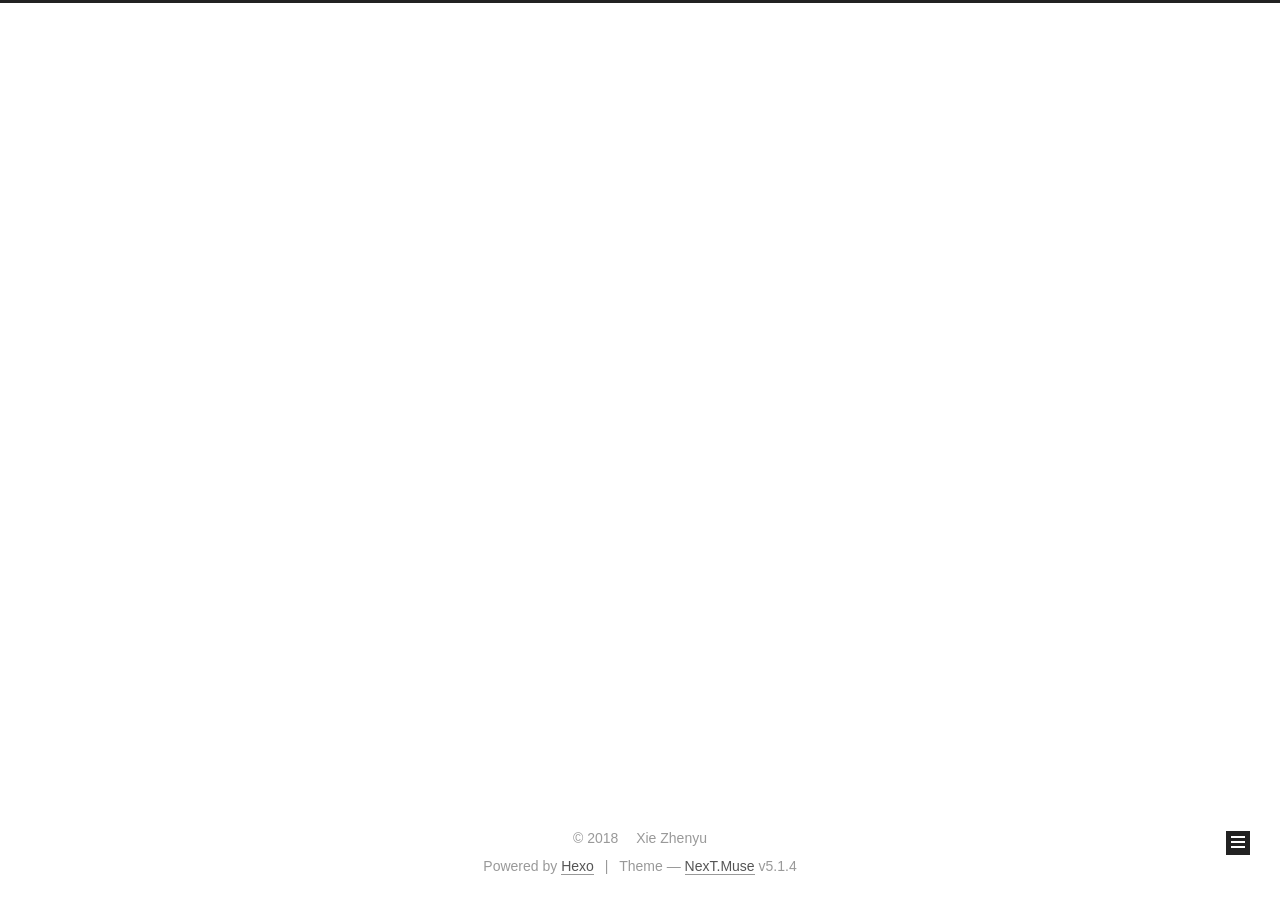
==== archives/index.html @ 85cd391a "Site updated: 2018-09-20 22:15:29" ====
<!DOCTYPE html>



  


<html class="theme-next muse use-motion" lang="">
<head>
  <meta charset="UTF-8"/>
<meta http-equiv="X-UA-Compatible" content="IE=edge" />
<meta name="viewport" content="width=device-width, initial-scale=1, maximum-scale=1"/>
<meta name="theme-color" content="#222">









<meta http-equiv="Cache-Control" content="no-transform" />
<meta http-equiv="Cache-Control" content="no-siteapp" />
















  
  
  <link href="/lib/fancybox/source/jquery.fancybox.css?v=2.1.5" rel="stylesheet" type="text/css" />







<link href="/lib/font-awesome/css/font-awesome.min.css?v=4.6.2" rel="stylesheet" type="text/css" />

<link href="/css/main.css?v=5.1.4" rel="stylesheet" type="text/css" />


  <link rel="apple-touch-icon" sizes="180x180" href="/images/apple-touch-icon-next.png?v=5.1.4">


  <link rel="icon" type="image/png" sizes="32x32" href="/images/favicon-32x32-next.png?v=5.1.4">


  <link rel="icon" type="image/png" sizes="16x16" href="/images/favicon-16x16-next.png?v=5.1.4">


  <link rel="mask-icon" href="/images/logo.svg?v=5.1.4" color="#222">





  <meta name="keywords" content="Hexo, NexT" />










<meta property="og:type" content="website">
<meta property="og:title" content="XieZhy&#39;s Blog">
<meta property="og:url" content="http://yoursite.com/archives/index.html">
<meta property="og:site_name" content="XieZhy&#39;s Blog">
<meta property="og:locale" content="default">
<meta name="twitter:card" content="summary">
<meta name="twitter:title" content="XieZhy&#39;s Blog">



<script type="text/javascript" id="hexo.configurations">
  var NexT = window.NexT || {};
  var CONFIG = {
    root: '/',
    scheme: 'Muse',
    version: '5.1.4',
    sidebar: {"position":"left","display":"post","offset":12,"b2t":false,"scrollpercent":false,"onmobile":false},
    fancybox: true,
    tabs: true,
    motion: {"enable":true,"async":false,"transition":{"post_block":"fadeIn","post_header":"slideDownIn","post_body":"slideDownIn","coll_header":"slideLeftIn","sidebar":"slideUpIn"}},
    duoshuo: {
      userId: '0',
      author: 'Author'
    },
    algolia: {
      applicationID: '',
      apiKey: '',
      indexName: '',
      hits: {"per_page":10},
      labels: {"input_placeholder":"Search for Posts","hits_empty":"We didn't find any results for the search: ${query}","hits_stats":"${hits} results found in ${time} ms"}
    }
  };
</script>



  <link rel="canonical" href="http://yoursite.com/archives/"/>





  <title>Archive | XieZhy's Blog</title>
  








</head>

<body itemscope itemtype="http://schema.org/WebPage" lang="default">

  
  
    
  

  <div class="container sidebar-position-left page-archive">
    <div class="headband"></div>

    <header id="header" class="header" itemscope itemtype="http://schema.org/WPHeader">
      <div class="header-inner"><div class="site-brand-wrapper">
  <div class="site-meta ">
    

    <div class="custom-logo-site-title">
      <a href="/"  class="brand" rel="start">
        <span class="logo-line-before"><i></i></span>
        <span class="site-title">XieZhy's Blog</span>
        <span class="logo-line-after"><i></i></span>
      </a>
    </div>
      
        <p class="site-subtitle"></p>
      
  </div>

  <div class="site-nav-toggle">
    <button>
      <span class="btn-bar"></span>
      <span class="btn-bar"></span>
      <span class="btn-bar"></span>
    </button>
  </div>
</div>

<nav class="site-nav">
  

  
    <ul id="menu" class="menu">
      
        
        <li class="menu-item menu-item-home">
          <a href="/" rel="section">
            
              <i class="menu-item-icon fa fa-fw fa-home"></i> <br />
            
            Home
          </a>
        </li>
      
        
        <li class="menu-item menu-item-archives">
          <a href="/archives/" rel="section">
            
              <i class="menu-item-icon fa fa-fw fa-archive"></i> <br />
            
            Archives
          </a>
        </li>
      

      
    </ul>
  

  
</nav>



 </div>
    </header>

    <main id="main" class="main">
      <div class="main-inner">
        <div class="content-wrap">
          <div id="content" class="content">
            

  
  
  
  <div class="post-block archive">
    <div id="posts" class="posts-collapse">
      <span class="archive-move-on"></span>

      <span class="archive-page-counter">
        
        
        
          
        
        Um..! 1 post. Keep on posting.
      </span>

      

        
        
        

        
          
          <div class="collection-title">
            <h1 class="archive-year" id="archive-year-2018">2018</h1>
          </div>
        
        

        

  <article class="post post-type-normal" itemscope itemtype="http://schema.org/Article">
    <header class="post-header">

      <h2 class="post-title">
        
            <a class="post-title-link" href="/2018/09/20/hello-world/" itemprop="url">
              
                <span itemprop="name">Hello World</span>
              
            </a>
        
      </h2>

      <div class="post-meta">
        <time class="post-time" itemprop="dateCreated"
              datetime="2018-09-20T22:03:14+08:00"
              content="2018-09-20" >
          09-20
        </time>
      </div>

    </header>
  </article>



      

    </div>
  </div>
  
  
  

  



          </div>
          


          

        </div>
        
          
  
  <div class="sidebar-toggle">
    <div class="sidebar-toggle-line-wrap">
      <span class="sidebar-toggle-line sidebar-toggle-line-first"></span>
      <span class="sidebar-toggle-line sidebar-toggle-line-middle"></span>
      <span class="sidebar-toggle-line sidebar-toggle-line-last"></span>
    </div>
  </div>

  <aside id="sidebar" class="sidebar">
    
    <div class="sidebar-inner">

      

      

      <section class="site-overview-wrap sidebar-panel sidebar-panel-active">
        <div class="site-overview">
          <div class="site-author motion-element" itemprop="author" itemscope itemtype="http://schema.org/Person">
            
              <p class="site-author-name" itemprop="name">Xie Zhenyu</p>
              <p class="site-description motion-element" itemprop="description"></p>
          </div>

          <nav class="site-state motion-element">

            
              <div class="site-state-item site-state-posts">
              
                <a href="/archives/">
              
                  <span class="site-state-item-count">1</span>
                  <span class="site-state-item-name">posts</span>
                </a>
              </div>
            

            

            

          </nav>

          

          

          
          

          
          

          

        </div>
      </section>

      

      

    </div>
  </aside>


        
      </div>
    </main>

    <footer id="footer" class="footer">
      <div class="footer-inner">
        <div class="copyright">&copy; <span itemprop="copyrightYear">2018</span>
  <span class="with-love">
    <i class="fa fa-user"></i>
  </span>
  <span class="author" itemprop="copyrightHolder">Xie Zhenyu</span>

  
</div>


  <div class="powered-by">Powered by <a class="theme-link" target="_blank" href="https://hexo.io">Hexo</a></div>



  <span class="post-meta-divider">|</span>



  <div class="theme-info">Theme &mdash; <a class="theme-link" target="_blank" href="https://github.com/iissnan/hexo-theme-next">NexT.Muse</a> v5.1.4</div>




        







        
      </div>
    </footer>

    
      <div class="back-to-top">
        <i class="fa fa-arrow-up"></i>
        
      </div>
    

    

  </div>

  

<script type="text/javascript">
  if (Object.prototype.toString.call(window.Promise) !== '[object Function]') {
    window.Promise = null;
  }
</script>









  












  
  
    <script type="text/javascript" src="/lib/jquery/index.js?v=2.1.3"></script>
  

  
  
    <script type="text/javascript" src="/lib/fastclick/lib/fastclick.min.js?v=1.0.6"></script>
  

  
  
    <script type="text/javascript" src="/lib/jquery_lazyload/jquery.lazyload.js?v=1.9.7"></script>
  

  
  
    <script type="text/javascript" src="/lib/velocity/velocity.min.js?v=1.2.1"></script>
  

  
  
    <script type="text/javascript" src="/lib/velocity/velocity.ui.min.js?v=1.2.1"></script>
  

  
  
    <script type="text/javascript" src="/lib/fancybox/source/jquery.fancybox.pack.js?v=2.1.5"></script>
  


  


  <script type="text/javascript" src="/js/src/utils.js?v=5.1.4"></script>

  <script type="text/javascript" src="/js/src/motion.js?v=5.1.4"></script>



  
  

  

  


  <script type="text/javascript" src="/js/src/bootstrap.js?v=5.1.4"></script>



  


  




	





  





  












  





  

  

  

  
  

  

  

  

</body>
</html>
---- css/main.css ----
/* normalize.css v3.0.2 | MIT License | git.io/normalize */
html {
  font-family: sans-serif; /* 1 */
  -ms-text-size-adjust: 100%; /* 2 */
  -webkit-text-size-adjust: 100%; /* 2 */
}
body {
  margin: 0;
}
article,
aside,
details,
figcaption,
figure,
footer,
header,
hgroup,
main,
menu,
nav,
section,
summary {
  display: block;
}
audio,
canvas,
progress,
video {
  display: inline-block; /* 1 */
  vertical-align: baseline; /* 2 */
}
audio:not([controls]) {
  display: none;
  height: 0;
}
[hidden],
template {
  display: none;
}
a {
  background-color: transparent;
}
a:active,
a:hover {
  outline: 0;
}
abbr[title] {
  border-bottom: 1px dotted;
}
b,
strong {
  font-weight: bold;
}
dfn {
  font-style: italic;
}
h1 {
  font-size: 2em;
  margin: 0.67em 0;
}
mark {
  background: #ff0;
  color: #000;
}
small {
  font-size: 80%;
}
sub,
sup {
  font-size: 75%;
  line-height: 0;
  position: relative;
  vertical-align: baseline;
}
sup {
  top: -0.5em;
}
sub {
  bottom: -0.25em;
}
img {
  border: 0;
}
svg:not(:root) {
  overflow: hidden;
}
figure {
  margin: 1em 40px;
}
hr {
  -moz-box-sizing: content-box;
  box-sizing: content-box;
  height: 0;
}
pre {
  overflow: auto;
}
code,
kbd,
pre,
samp {
  font-family: monospace, monospace;
  font-size: 1em;
}
button,
input,
optgroup,
select,
textarea {
  color: inherit; /* 1 */
  font: inherit; /* 2 */
  margin: 0; /* 3 */
}
button {
  overflow: visible;
}
button,
select {
  text-transform: none;
}
button,
html input[type="button"],
input[type="reset"],
input[type="submit"] {
  -webkit-appearance: button; /* 2 */
  cursor: pointer; /* 3 */
}
button[disabled],
html input[disabled] {
  cursor: default;
}
button::-moz-focus-inner,
input::-moz-focus-inner {
  border: 0;
  padding: 0;
}
input {
  line-height: normal;
}
input[type="checkbox"],
input[type="radio"] {
  box-sizing: border-box; /* 1 */
  padding: 0; /* 2 */
}
input[type="number"]::-webkit-inner-spin-button,
input[type="number"]::-webkit-outer-spin-button {
  height: auto;
}
input[type="search"] {
  -webkit-appearance: textfield; /* 1 */
  -moz-box-sizing: content-box;
  -webkit-box-sizing: content-box; /* 2 */
  box-sizing: content-box;
}
input[type="search"]::-webkit-search-cancel-button,
input[type="search"]::-webkit-search-decoration {
  -webkit-appearance: none;
}
fieldset {
  border: 1px solid #c0c0c0;
  margin: 0 2px;
  padding: 0.35em 0.625em 0.75em;
}
legend {
  border: 0; /* 1 */
  padding: 0; /* 2 */
}
textarea {
  overflow: auto;
}
optgroup {
  font-weight: bold;
}
table {
  border-collapse: collapse;
  border-spacing: 0;
}
td,
th {
  padding: 0;
}
::selection {
  background: #262a30;
  color: #fff;
}
body {
  position: relative;
  font-family: 'Lato', "PingFang SC", "Microsoft YaHei", sans-serif;
  font-size: 14px;
  line-height: 2;
  color: #555;
  background: #fff;
}
@media (max-width: 767px) {
  body {
    padding-right: 0 !important;
  }
}
@media (min-width: 768px) and (max-width: 991px) {
  body {
    padding-right: 0 !important;
  }
}
@media (min-width: 1600px) {
  body {
    font-size: 16px;
  }
}
h1,
h2,
h3,
h4,
h5,
h6 {
  margin: 0;
  padding: 0;
  font-weight: bold;
  line-height: 1.5;
  font-family: 'Lato', "PingFang SC", "Microsoft YaHei", sans-serif;
}
h2,
h3,
h4,
h5,
h6 {
  margin: 20px 0 15px;
}
h1 {
  font-size: 22px;
}
@media (max-width: 767px) {
  h1 {
    font-size: 18px;
  }
}
h2 {
  font-size: 20px;
}
@media (max-width: 767px) {
  h2 {
    font-size: 16px;
  }
}
h3 {
  font-size: 18px;
}
@media (max-width: 767px) {
  h3 {
    font-size: 14px;
  }
}
h4 {
  font-size: 16px;
}
@media (max-width: 767px) {
  h4 {
    font-size: 12px;
  }
}
h5 {
  font-size: 14px;
}
@media (max-width: 767px) {
  h5 {
    font-size: 10px;
  }
}
h6 {
  font-size: 12px;
}
@media (max-width: 767px) {
  h6 {
    font-size: 8px;
  }
}
p {
  margin: 0 0 20px 0;
}
a {
  color: #555;
  text-decoration: none;
  outline: none;
  border-bottom: 1px solid #999;
  word-wrap: break-word;
}
a:hover {
  color: #222;
  border-bottom-color: #222;
}
blockquote {
  margin: 0;
  padding: 0;
}
img {
  display: block;
  margin: auto;
  max-width: 100%;
  height: auto;
}
hr {
  margin: 40px 0;
  height: 3px;
  border: none;
  background-color: #ddd;
  background-image: repeating-linear-gradient(-45deg, #fff, #fff 4px, transparent 4px, transparent 8px);
}
blockquote {
  padding: 0 15px;
  color: #666;
  border-left: 4px solid #ddd;
}
blockquote cite::before {
  content: "-";
  padding: 0 5px;
}
dt {
  font-weight: 700;
}
dd {
  margin: 0;
  padding: 0;
}
kbd {
  border: 1px solid #ccc;
  border-radius: 0.2em;
  box-shadow: 0.1em 0.1em 0.2em rgba(0,0,0,0.1);
  background-color: #f9f9f9;
  font-family: inherit;
  background-image: -webkit-linear-gradient(top, #eee, #fff, #eee);
  padding: 0.1em 0.3em;
  white-space: nowrap;
}
.text-left {
  text-align: left;
}
.text-center {
  text-align: center;
}
.text-right {
  text-align: right;
}
.text-justify {
  text-align: justify;
}
.text-nowrap {
  white-space: nowrap;
}
.text-lowercase {
  text-transform: lowercase;
}
.text-uppercase {
  text-transform: uppercase;
}
.text-capitalize {
  text-transform: capitalize;
}
.center-block {
  display: block;
  margin-left: auto;
  margin-right: auto;
}
.clearfix:before,
.clearfix:after {
  content: " ";
  display: table;
}
.clearfix:after {
  clear: both;
}
.pullquote {
  width: 45%;
}
.pullquote.left {
  float: left;
  margin-left: 5px;
  margin-right: 10px;
}
.pullquote.right {
  float: right;
  margin-left: 10px;
  margin-right: 5px;
}
.affix.affix.affix {
  position: fixed;
}
.translation {
  margin-top: -20px;
  font-size: 14px;
  color: #999;
}
.scrollbar-measure {
  width: 100px;
  height: 100px;
  overflow: scroll;
  position: absolute;
  top: -9999px;
}
.use-motion .motion-element {
  opacity: 0;
}
table {
  margin: 20px 0;
  width: 100%;
  border-collapse: collapse;
  border-spacing: 0;
  border: 1px solid #ddd;
  font-size: 14px;
  table-layout: fixed;
  word-wrap: break-all;
}
table>tbody>tr:nth-of-type(odd) {
  background-color: #f9f9f9;
}
table>tbody>tr:hover {
  background-color: #f5f5f5;
}
caption,
th,
td {
  padding: 8px;
  text-align: left;
  vertical-align: middle;
  font-weight: normal;
}
th,
td {
  border-bottom: 3px solid #ddd;
  border-right: 1px solid #eee;
}
th {
  padding-bottom: 10px;
  font-weight: 700;
}
td {
  border-bottom-width: 1px;
}
html,
body {
  height: 100%;
}
.container {
  position: relative;
  min-height: 100%;
}
.header-inner {
  margin: 0 auto;
  padding: 100px 0 70px;
  width: 700px;
}
@media (min-width: 1600px) {
  .container .header-inner {
    width: 900px;
  }
}
.main {
  padding-bottom: 150px;
}
.main-inner {
  margin: 0 auto;
  width: 700px;
}
@media (min-width: 1600px) {
  .container .main-inner {
    width: 900px;
  }
}
.footer {
  position: absolute;
  left: 0;
  bottom: 0;
  width: 100%;
  min-height: 50px;
}
.footer-inner {
  box-sizing: border-box;
  margin: 20px auto;
  width: 700px;
}
@media (min-width: 1600px) {
  .container .footer-inner {
    width: 900px;
  }
}
pre,
.highlight {
  overflow: auto;
  margin: 20px 0;
  padding: 0;
  font-size: 13px;
  color: #4d4d4c;
  background: #f7f7f7;
  line-height: 1.6;
}
pre,
code {
  font-family: consolas, Menlo, "PingFang SC", "Microsoft YaHei", monospace;
}
code {
  padding: 2px 4px;
  word-wrap: break-word;
  color: #555;
  background: #eee;
  border-radius: 3px;
  font-size: 13px;
}
pre {
  padding: 10px;
}
pre code {
  padding: 0;
  color: #4d4d4c;
  background: none;
  text-shadow: none;
}
.highlight {
  border-radius: 1px;
}
.highlight pre {
  border: none;
  margin: 0;
  padding: 10px 0;
}
.highlight table {
  margin: 0;
  width: auto;
  border: none;
}
.highlight td {
  border: none;
  padding: 0;
}
.highlight figcaption {
  font-size: 1em;
  color: #4d4d4c;
  line-height: 1em;
  margin-bottom: 1em;
}
.highlight figcaption:before,
.highlight figcaption:after {
  content: " ";
  display: table;
}
.highlight figcaption:after {
  clear: both;
}
.highlight figcaption a {
  float: right;
  color: #4d4d4c;
}
.highlight figcaption a:hover {
  border-bottom-color: #4d4d4c;
}
.highlight .gutter pre {
  padding-left: 10px;
  padding-right: 10px;
  color: #869194;
  text-align: right;
  background-color: #eff2f3;
}
.highlight .code pre {
  width: 100%;
  padding-left: 10px;
  padding-right: 10px;
  background-color: #f7f7f7;
}
.highlight .line {
  height: 20px;
}
.gutter {
  -webkit-user-select: none;
  -moz-user-select: none;
  -ms-user-select: none;
  user-select: none;
}
.gist table {
  width: auto;
}
.gist table td {
  border: none;
}
pre .deletion {
  background: #fdd;
}
pre .addition {
  background: #dfd;
}
pre .meta {
  color: #8959a8;
}
pre .comment {
  color: #8e908c;
}
pre .variable,
pre .attribute,
pre .tag,
pre .regexp,
pre .ruby .constant,
pre .xml .tag .title,
pre .xml .pi,
pre .xml .doctype,
pre .html .doctype,
pre .css .id,
pre .css .class,
pre .css .pseudo {
  color: #c82829;
}
pre .number,
pre .preprocessor,
pre .built_in,
pre .literal,
pre .params,
pre .constant,
pre .command {
  color: #f5871f;
}
pre .ruby .class .title,
pre .css .rules .attribute,
pre .string,
pre .value,
pre .inheritance,
pre .header,
pre .ruby .symbol,
pre .xml .cdata,
pre .special,
pre .number,
pre .formula {
  color: #718c00;
}
pre .title,
pre .css .hexcolor {
  color: #3e999f;
}
pre .function,
pre .python .decorator,
pre .python .title,
pre .ruby .function .title,
pre .ruby .title .keyword,
pre .perl .sub,
pre .javascript .title,
pre .coffeescript .title {
  color: #4271ae;
}
pre .keyword,
pre .javascript .function {
  color: #8959a8;
}
.full-image.full-image.full-image.full-image {
  border: none;
  max-width: 100%;
  width: auto;
  margin: 20px auto 25px;
}
@media (min-width: 992px) {
  .full-image.full-image.full-image.full-image {
    max-width: none;
    width: 110%;
    margin: 25px -5%;
  }
}
.blockquote-center,
.page-home .post-type-quote blockquote,
.page-post-detail .post-type-quote blockquote {
  position: relative;
  margin: 40px 0;
  padding: 0;
  border-left: none;
  text-align: center;
}
.blockquote-center::before,
.page-home .post-type-quote blockquote::before,
.page-post-detail .post-type-quote blockquote::before,
.blockquote-center::after,
.page-home .post-type-quote blockquote::after,
.page-post-detail .post-type-quote blockquote::after {
  position: absolute;
  content: ' ';
  display: block;
  width: 100%;
  height: 24px;
  opacity: 0.2;
  background-repeat: no-repeat;
  background-position: 0 -6px;
  background-size: 22px 22px;
}
.blockquote-center::before,
.page-home .post-type-quote blockquote::before,
.page-post-detail .post-type-quote blockquote::before {
  top: -20px;
  background-image: url("../images/quote-l.svg");
  border-top: 1px solid #ccc;
}
.blockquote-center::after,
.page-home .post-type-quote blockquote::after,
.page-post-detail .post-type-quote blockquote::after {
  bottom: -20px;
  background-image: url("../images/quote-r.svg");
  border-bottom: 1px solid #ccc;
  background-position: 100% 8px;
}
.blockquote-center p,
.page-home .post-type-quote blockquote p,
.page-post-detail .post-type-quote blockquote p,
.blockquote-center div,
.page-home .post-type-quote blockquote div,
.page-post-detail .post-type-quote blockquote div {
  text-align: center;
}
.post .post-body .group-picture img {
  box-sizing: border-box;
  padding: 0 3px;
  border: none;
}
.post .group-picture-row {
  overflow: hidden;
  margin-top: 6px;
}
.post .group-picture-row:first-child {
  margin-top: 0;
}
.post .group-picture-column {
  float: left;
}
.page-post-detail .post-body .group-picture-column {
  float: none;
  margin-top: 10px;
  width: auto !important;
}
.page-post-detail .post-body .group-picture-column img {
  margin: 0 auto;
}
.page-archive .group-picture-container {
  overflow: hidden;
}
.page-archive .group-picture-row {
  float: left;
}
.page-archive .group-picture-row:first-child {
  margin-top: 6px;
}
.page-archive .group-picture-column {
  max-width: 150px;
  max-height: 150px;
}
.post-body .note {
  position: relative;
  padding: 15px;
  margin-bottom: 20px;
  border: 1px solid #eee;
  border-left-width: 5px;
  border-radius: 3px;
}
.post-body .note h2,
.post-body .note h3,
.post-body .note h4,
.post-body .note h5,
.post-body .note h6 {
  margin-top: 0;
  margin-bottom: 0;
  border-bottom: initial;
  padding-top: 0 !important;
}
.post-body .note p:first-child,
.post-body .note ul:first-child,
.post-body .note ol:first-child,
.post-body .note table:first-child,
.post-body .note pre:first-child,
.post-body .note blockquote:first-child {
  margin-top: 0;
}
.post-body .note p:last-child,
.post-body .note ul:last-child,
.post-body .note ol:last-child,
.post-body .note table:last-child,
.post-body .note pre:last-child,
.post-body .note blockquote:last-child {
  margin-bottom: 0;
}
.post-body .note.default {
  border-left-color: #777;
}
.post-body .note.default h2,
.post-body .note.default h3,
.post-body .note.default h4,
.post-body .note.default h5,
.post-body .note.default h6 {
  color: #777;
}
.post-body .note.primary {
  border-left-color: #6f42c1;
}
.post-body .note.primary h2,
.post-body .note.primary h3,
.post-body .note.primary h4,
.post-body .note.primary h5,
.post-body .note.primary h6 {
  color: #6f42c1;
}
.post-body .note.info {
  border-left-color: #428bca;
}
.post-body .note.info h2,
.post-body .note.info h3,
.post-body .note.info h4,
.post-body .note.info h5,
.post-body .note.info h6 {
  color: #428bca;
}
.post-body .note.success {
  border-left-color: #5cb85c;
}
.post-body .note.success h2,
.post-body .note.success h3,
.post-body .note.success h4,
.post-body .note.success h5,
.post-body .note.success h6 {
  color: #5cb85c;
}
.post-body .note.warning {
  border-left-color: #f0ad4e;
}
.post-body .note.warning h2,
.post-body .note.warning h3,
.post-body .note.warning h4,
.post-body .note.warning h5,
.post-body .note.warning h6 {
  color: #f0ad4e;
}
.post-body .note.danger {
  border-left-color: #d9534f;
}
.post-body .note.danger h2,
.post-body .note.danger h3,
.post-body .note.danger h4,
.post-body .note.danger h5,
.post-body .note.danger h6 {
  color: #d9534f;
}
.post-body .label {
  display: inline;
  padding: 0 2px;
  white-space: nowrap;
}
.post-body .label.default {
  background-color: #f0f0f0;
}
.post-body .label.primary {
  background-color: #efe6f7;
}
.post-body .label.info {
  background-color: #e5f2f8;
}
.post-body .label.success {
  background-color: #e7f4e9;
}
.post-body .label.warning {
  background-color: #fcf6e1;
}
.post-body .label.danger {
  background-color: #fae8eb;
}
.post-body .tabs {
  position: relative;
  display: block;
  margin-bottom: 20px;
  padding-top: 10px;
}
.post-body .tabs ul.nav-tabs {
  margin: 0;
  padding: 0;
  display: flex;
  margin-bottom: -1px;
}
@media (max-width: 413px) {
  .post-body .tabs ul.nav-tabs {
    display: block;
    margin-bottom: 5px;
  }
}
.post-body .tabs ul.nav-tabs li.tab {
  list-style-type: none !important;
  margin: 0 0.25em 0 0;
  border-top: 3px solid transparent;
  border-left: 1px solid transparent;
  border-right: 1px solid transparent;
}
@media (max-width: 413px) {
  .post-body .tabs ul.nav-tabs li.tab {
    margin: initial;
    border-top: 1px solid transparent;
    border-left: 3px solid transparent;
    border-right: 1px solid transparent;
    border-bottom: 1px solid transparent;
  }
}
.post-body .tabs ul.nav-tabs li.tab a {
  outline: 0;
  border-bottom: initial;
  display: block;
  line-height: 1.8em;
  padding: 0.25em 0.75em;
  transition-duration: 0.2s;
  transition-timing-function: ease-out;
  transition-delay: 0s;
}
.post-body .tabs ul.nav-tabs li.tab a i {
  width: 1.285714285714286em;
}
.post-body .tabs ul.nav-tabs li.tab.active {
  border-top: 3px solid #fc6423;
  border-left: 1px solid #ddd;
  border-right: 1px solid #ddd;
  background-color: #fff;
}
@media (max-width: 413px) {
  .post-body .tabs ul.nav-tabs li.tab.active {
    border-top: 1px solid #ddd;
    border-left: 3px solid #fc6423;
    border-right: 1px solid #ddd;
    border-bottom: 1px solid #ddd;
  }
}
.post-body .tabs ul.nav-tabs li.tab.active a {
  cursor: default;
  color: #555;
}
.post-body .tabs .tab-content {
  background-color: #fff;
}
.post-body .tabs .tab-content .tab-pane {
  border: 1px solid #ddd;
  padding: 20px 20px 0 20px;
}
.post-body .tabs .tab-content .tab-pane:not(.active) {
  display: none !important;
}
.post-body .tabs .tab-content .tab-pane.active {
  display: block !important;
}
.btn {
  display: inline-block;
  padding: 0 20px;
  font-size: 14px;
  color: #fff;
  background: #222;
  border: 2px solid #222;
  text-decoration: none;
  border-radius: 0;
  transition-property: background-color;
  transition-duration: 0.2s;
  transition-timing-function: ease-in-out;
  transition-delay: 0s;
  line-height: 2;
}
.btn:hover {
  border-color: #222;
  color: #222;
  background: #fff;
}
.btn +.btn {
  margin: 0 0 8px 8px;
}
.btn .fa-fw {
  width: 1.285714285714286em;
  text-align: left;
}
.btn-bar {
  display: block;
  width: 22px;
  height: 2px;
  background: #555;
  border-radius: 1px;
}
.btn-bar+.btn-bar {
  margin-top: 4px;
}
.pagination {
  margin: 120px 0 40px;
  text-align: center;
  border-top: 1px solid #eee;
}
.page-number-basic,
.pagination .prev,
.pagination .next,
.pagination .page-number,
.pagination .space {
  display: inline-block;
  position: relative;
  top: -1px;
  margin: 0 10px;
  padding: 0 11px;
}
@media (max-width: 767px) {
  .page-number-basic,
  .pagination .prev,
  .pagination .next,
  .pagination .page-number,
  .pagination .space {
    margin: 0 5px;
  }
}
.pagination .prev,
.pagination .next,
.pagination .page-number {
  border-bottom: 0;
  border-top: 1px solid #eee;
  transition-property: border-color;
  transition-duration: 0.2s;
  transition-timing-function: ease-in-out;
  transition-delay: 0s;
}
.pagination .prev:hover,
.pagination .next:hover,
.pagination .page-number:hover {
  border-top-color: #222;
}
.pagination .space {
  padding: 0;
  margin: 0;
}
.pagination .prev {
  margin-left: 0;
}
.pagination .next {
  margin-right: 0;
}
.pagination .page-number.current {
  color: #fff;
  background: #ccc;
  border-top-color: #ccc;
}
@media (max-width: 767px) {
  .pagination {
    border-top: none;
  }
  .pagination .prev,
  .pagination .next,
  .pagination .page-number {
    margin-bottom: 10px;
    border-top: 0;
    border-bottom: 1px solid #eee;
    padding: 0 10px;
  }
  .pagination .prev:hover,
  .pagination .next:hover,
  .pagination .page-number:hover {
    border-bottom-color: #222;
  }
}
.comments {
  margin: 60px 20px 0;
}
.tag-cloud {
  text-align: center;
}
.tag-cloud a {
  display: inline-block;
  margin: 10px;
}
.back-to-top {
  box-sizing: border-box;
  position: fixed;
  bottom: -100px;
  right: 30px;
  z-index: 1050;
  padding: 0 6px;
  width: 24px;
  background: #222;
  font-size: 12px;
  opacity: 1;
  color: #fff;
  cursor: pointer;
  text-align: center;
  -webkit-transform: translateZ(0);
  transition-property: bottom;
  transition-duration: 0.2s;
  transition-timing-function: ease-in-out;
  transition-delay: 0s;
}
@media (min-width: 768px) and (max-width: 991px) {
  .back-to-top {
    display: none !important;
  }
}
@media (max-width: 767px) {
  .back-to-top {
    display: none !important;
  }
}
.back-to-top.back-to-top-on {
  bottom: 19px;
}
.header {
  background: transparent;
}
.header-inner {
  position: relative;
}
.headband {
  height: 3px;
  background: #222;
}
.site-meta {
  margin: 0;
  text-align: center;
}
@media (max-width: 767px) {
  .site-meta {
    text-align: center;
  }
}
.brand {
  position: relative;
  display: inline-block;
  padding: 0 40px;
  color: #fff;
  background: #222;
  border-bottom: none;
}
.brand:hover {
  color: #fff;
}
.logo {
  display: inline-block;
  margin-right: 5px;
  line-height: 36px;
  vertical-align: top;
}
.site-title {
  display: inline-block;
  vertical-align: top;
  line-height: 36px;
  font-size: 20px;
  font-weight: normal;
  font-family: 'Lato', "PingFang SC", "Microsoft YaHei", sans-serif;
}
.site-subtitle {
  margin-top: 10px;
  font-size: 13px;
  color: #999;
}
.use-motion .brand {
  opacity: 0;
}
.use-motion .logo,
.use-motion .site-title,
.use-motion .site-subtitle {
  opacity: 0;
  position: relative;
  top: -10px;
}
.site-nav-toggle {
  display: none;
  position: absolute;
  top: 10px;
  left: 10px;
}
@media (max-width: 767px) {
  .site-nav-toggle {
    display: block;
  }
}
.site-nav-toggle button {
  margin-top: 2px;
  padding: 9px 10px;
  background: transparent;
  border: none;
}
@media (max-width: 767px) {
  .site-nav {
    display: none;
    margin: 0 -10px;
    padding: 0 10px;
    clear: both;
    border-top: 1px solid #ddd;
  }
}
@media (min-width: 768px) and (max-width: 991px) {
  .site-nav {
    display: block !important;
  }
}
@media (min-width: 992px) {
  .site-nav {
    display: block !important;
  }
}
.menu {
  margin-top: 20px;
  padding-left: 0;
  text-align: center;
}
.menu .menu-item {
  display: inline-block;
  margin: 0 10px;
  list-style: none;
}
@media screen and (max-width: 767px) {
  .menu .menu-item {
    margin-top: 10px;
  }
}
.menu .menu-item a {
  display: block;
  font-size: 13px;
  line-height: inherit;
  border-bottom: 1px solid transparent;
  transition-property: border-color;
  transition-duration: 0.2s;
  transition-timing-function: ease-in-out;
  transition-delay: 0s;
}
.menu .menu-item a:hover {
  border-bottom-color: #222;
}
.menu .menu-item .fa {
  margin-right: 5px;
}
.use-motion .menu-item {
  opacity: 0;
}
.post-body {
  font-family: 'Lato', "PingFang SC", "Microsoft YaHei", sans-serif;
}
@media (max-width: 767px) {
  .post-body {
    word-break: break-word;
  }
}
.post-body .fancybox img {
  display: block !important;
  margin: 0 auto;
  cursor: pointer;
  cursor: zoom-in;
  cursor: -webkit-zoom-in;
}
.post-body .image-caption,
.post-body .figure .caption {
  margin: -20px auto 15px;
  text-align: center;
  font-size: 14px;
  color: #999;
  font-weight: bold;
  line-height: 1;
}
.post-sticky-flag {
  display: inline-block;
  font-size: 16px;
  -ms-transform: rotate(30deg);
  -webkit-transform: rotate(30deg);
  -moz-transform: rotate(30deg);
  -ms-transform: rotate(30deg);
  -o-transform: rotate(30deg);
  transform: rotate(30deg);
}
.use-motion .post-block,
.use-motion .pagination,
.use-motion .comments {
  opacity: 0;
}
.use-motion .post-header {
  opacity: 0;
}
.use-motion .post-body {
  opacity: 0;
}
.use-motion .collection-title {
  opacity: 0;
}
.posts-expand {
  padding-top: 40px;
}
@media (max-width: 767px) {
  .posts-expand {
    margin: 0 20px;
  }
  .post-body pre .gutter pre {
    padding-right: 10px;
  }
  .post-body .highlight {
    margin-left: 0px;
    margin-right: 0px;
    padding: 0;
  }
  .post-body .highlight .gutter pre {
    padding-right: 10px;
  }
}
@media (min-width: 992px) {
  .posts-expand .post-body {
    text-align: justify;
  }
}
.posts-expand .post-body h2,
.posts-expand .post-body h3,
.posts-expand .post-body h4,
.posts-expand .post-body h5,
.posts-expand .post-body h6 {
  padding-top: 10px;
}
.posts-expand .post-body h2 .header-anchor,
.posts-expand .post-body h3 .header-anchor,
.posts-expand .post-body h4 .header-anchor,
.posts-expand .post-body h5 .header-anchor,
.posts-expand .post-body h6 .header-anchor {
  float: right;
  margin-left: 10px;
  color: #ccc;
  border-bottom-style: none;
  visibility: hidden;
}
.posts-expand .post-body h2 .header-anchor:hover,
.posts-expand .post-body h3 .header-anchor:hover,
.posts-expand .post-body h4 .header-anchor:hover,
.posts-expand .post-body h5 .header-anchor:hover,
.posts-expand .post-body h6 .header-anchor:hover {
  color: inherit;
}
.posts-expand .post-body h2:hover .header-anchor,
.posts-expand .post-body h3:hover .header-anchor,
.posts-expand .post-body h4:hover .header-anchor,
.posts-expand .post-body h5:hover .header-anchor,
.posts-expand .post-body h6:hover .header-anchor {
  visibility: visible;
}
.posts-expand .post-body ul li {
  list-style: circle;
}
.posts-expand .post-body img {
  box-sizing: border-box;
  margin: auto;
  padding: 3px;
  border: 1px solid #ddd;
}
.posts-expand .post-body .fancybox img {
  margin: 0 auto 25px;
}
@media (max-width: 767px) {
  .posts-collapse {
    margin: 0 20px;
  }
  .posts-collapse .post-title,
  .posts-collapse .post-meta {
    display: block;
    width: auto;
    text-align: left;
  }
}
.posts-collapse {
  position: relative;
  z-index: 1010;
  margin-left: 55px;
}
.posts-collapse::after {
  content: " ";
  position: absolute;
  top: 20px;
  left: 0;
  margin-left: -2px;
  width: 4px;
  height: 100%;
  background: #f5f5f5;
  z-index: -1;
}
@media (max-width: 767px) {
  .posts-collapse {
    margin: 0 20px;
  }
}
.posts-collapse .collection-title {
  position: relative;
  margin: 60px 0;
}
.posts-collapse .collection-title h1,
.posts-collapse .collection-title h2 {
  margin-left: 20px;
}
.posts-collapse .collection-title small {
  color: #bbb;
  margin-left: 5px;
}
.posts-collapse .collection-title::before {
  content: " ";
  position: absolute;
  left: 0;
  top: 50%;
  margin-left: -4px;
  margin-top: -4px;
  width: 8px;
  height: 8px;
  background: #bbb;
  border-radius: 50%;
}
.posts-collapse .post {
  margin: 30px 0;
}
.posts-collapse .post-header {
  position: relative;
  transition-duration: 0.2s;
  transition-timing-function: ease-in-out;
  transition-delay: 0s;
  transition-property: border;
  border-bottom: 1px dashed #ccc;
}
.posts-collapse .post-header::before {
  content: " ";
  position: absolute;
  left: 0;
  top: 12px;
  width: 6px;
  height: 6px;
  margin-left: -4px;
  background: #bbb;
  border-radius: 50%;
  border: 1px solid #fff;
  transition-duration: 0.2s;
  transition-timing-function: ease-in-out;
  transition-delay: 0s;
  transition-property: background;
}
.posts-collapse .post-header:hover {
  border-bottom-color: #666;
}
.posts-collapse .post-header:hover::before {
  background: #222;
}
.posts-collapse .post-meta {
  position: absolute;
  font-size: 12px;
  left: 20px;
  top: 5px;
}
.posts-collapse .post-comments-count {
  display: none;
}
.posts-collapse .post-title {
  margin-left: 60px;
  font-size: 16px;
  font-weight: normal;
  line-height: inherit;
}
.posts-collapse .post-title::after {
  margin-left: 3px;
  opacity: 0.6;
}
.posts-collapse .post-title a {
  color: #666;
  border-bottom: none;
}
.page-home .post-type-quote .post-header,
.page-post-detail .post-type-quote .post-header,
.page-home .post-type-quote .post-tags,
.page-post-detail .post-type-quote .post-tags {
  display: none;
}
.posts-expand .post-title {
  text-align: center;
  word-break: break-word;
  font-weight: 400;
}
.posts-expand .post-title-link {
  display: inline-block;
  position: relative;
  color: #555;
  border-bottom: none;
  line-height: 1.2;
  vertical-align: top;
}
.posts-expand .post-title-link::before {
  content: "";
  position: absolute;
  width: 100%;
  height: 2px;
  bottom: 0;
  left: 0;
  background-color: #000;
  visibility: hidden;
  -webkit-transform: scaleX(0);
  -moz-transform: scaleX(0);
  -ms-transform: scaleX(0);
  -o-transform: scaleX(0);
  transform: scaleX(0);
  transition-duration: 0.2s;
  transition-timing-function: ease-in-out;
  transition-delay: 0s;
}
.posts-expand .post-title-link:hover::before {
  visibility: visible;
  -webkit-transform: scaleX(1);
  -moz-transform: scaleX(1);
  -ms-transform: scaleX(1);
  -o-transform: scaleX(1);
  transform: scaleX(1);
}
.posts-expand .post-title-link .fa {
  font-size: 16px;
}
.posts-expand .post-meta {
  margin: 3px 0 60px 0;
  color: #999;
  font-family: 'Lato', "PingFang SC", "Microsoft YaHei", sans-serif;
  font-size: 12px;
  text-align: center;
}
.posts-expand .post-meta .post-category-list {
  display: inline-block;
  margin: 0;
  padding: 3px;
}
.posts-expand .post-meta .post-category-list-link {
  color: #999;
}
.posts-expand .post-meta .post-description {
  font-size: 14px;
  margin-top: 2px;
}
.post-meta-divider {
  margin: 0 0.5em;
}
.post-meta-item-icon {
  margin-right: 3px;
}
@media (min-width: 768px) and (max-width: 991px) {
  .post-meta-item-icon {
    display: inline-block;
  }
}
@media (max-width: 767px) {
  .post-meta-item-icon {
    display: inline-block;
  }
}
@media (min-width: 768px) and (max-width: 991px) {
  .post-meta-item-text {
    display: none;
  }
}
@media (max-width: 767px) {
  .post-meta-item-text {
    display: none;
  }
}
@media (max-width: 767px) {
  .posts-expand .post-comments-count {
    display: none;
  }
}
.post-button {
  margin-top: 40px;
}
.posts-expand .post-tags {
  margin-top: 40px;
  text-align: center;
}
.posts-expand .post-tags a {
  display: inline-block;
  margin-right: 10px;
  font-size: 13px;
}
.post-nav {
  display: table;
  margin-top: 15px;
  width: 100%;
  border-top: 1px solid #eee;
}
.post-nav-divider {
  display: table-cell;
  width: 10%;
}
.post-nav-item {
  display: table-cell;
  padding: 10px 0 0 0;
  width: 45%;
  vertical-align: top;
}
.post-nav-item a {
  position: relative;
  display: block;
  line-height: 25px;
  font-size: 14px;
  color: #555;
  border-bottom: none;
}
.post-nav-item a:hover {
  color: #222;
  border-bottom: none;
}
.post-nav-item a:active {
  top: 2px;
}
.post-nav-item .fa {
  position: absolute;
  top: 8px;
  left: 0;
  font-size: 12px;
}
.post-nav-next a {
  padding-left: 15px;
}
.post-nav-prev {
  text-align: right;
}
.post-nav-prev a {
  padding-right: 15px;
}
.post-nav-prev .fa {
  right: 0;
  left: auto;
}
.posts-expand .post-eof {
  display: block;
  margin: 80px auto 60px;
  width: 8%;
  height: 1px;
  background: #ccc;
  text-align: center;
}
.post:last-child .post-eof.post-eof.post-eof {
  display: none;
}
.post-gallery {
  display: table;
  table-layout: fixed;
  width: 100%;
  border-collapse: separate;
}
.post-gallery-row {
  display: table-row;
}
.post-gallery .post-gallery-img {
  display: table-cell;
  text-align: center;
  vertical-align: middle;
  border: none;
}
.post-gallery .post-gallery-img img {
  max-width: 100%;
  max-height: 100%;
  border: none;
}
.fancybox-close,
.fancybox-close:hover {
  border: none;
}
.rtl.post-body p,
.rtl.post-body a,
.rtl.post-body h1,
.rtl.post-body h2,
.rtl.post-body h3,
.rtl.post-body h4,
.rtl.post-body h5,
.rtl.post-body h6,
.rtl.post-body li,
.rtl.post-body ul,
.rtl.post-body ol {
  direction: rtl;
  font-family: UKIJ Ekran;
}
.rtl.post-title {
  font-family: UKIJ Ekran;
}
.sidebar {
  position: fixed;
  right: 0;
  top: 0;
  bottom: 0;
  width: 0;
  z-index: 1040;
  box-shadow: inset 0 2px 6px #000;
  background: #222;
  -webkit-transform: translateZ(0);
}
.sidebar a {
  color: #999;
  border-bottom-color: #555;
}
.sidebar a:hover {
  color: #eee;
}
@media (min-width: 768px) and (max-width: 991px) {
  .sidebar {
    display: none !important;
  }
}
@media (max-width: 767px) {
  .sidebar {
    display: none !important;
  }
}
.sidebar-inner {
  position: relative;
  padding: 20px 10px;
  color: #999;
  text-align: center;
}
.site-overview-wrap {
  overflow: hidden;
}
.site-overview {
  overflow-y: auto;
  overflow-x: hidden;
}
.sidebar-toggle {
  position: fixed;
  right: 30px;
  bottom: 45px;
  width: 14px;
  height: 14px;
  padding: 5px;
  background: #222;
  line-height: 0;
  z-index: 1050;
  cursor: pointer;
  -webkit-transform: translateZ(0);
}
@media (min-width: 768px) and (max-width: 991px) {
  .sidebar-toggle {
    display: none !important;
  }
}
@media (max-width: 767px) {
  .sidebar-toggle {
    display: none !important;
  }
}
.sidebar-toggle-line {
  position: relative;
  display: inline-block;
  vertical-align: top;
  height: 2px;
  width: 100%;
  background: #fff;
  margin-top: 3px;
}
.sidebar-toggle-line:first-child {
  margin-top: 0;
}
.site-author-image {
  display: block;
  margin: 0 auto;
  padding: 2px;
  max-width: 96px;
  height: auto;
  border: 2px solid #333;
}
.site-author-name {
  margin: 5px 0 0;
  text-align: center;
  color: #f5f5f5;
  font-weight: normal;
}
.site-description {
  margin-top: 5px;
  text-align: center;
  font-size: 14px;
  color: #999;
}
.site-state {
  overflow: hidden;
  line-height: 1.4;
  white-space: nowrap;
  text-align: center;
}
.site-state-item {
  display: inline-block;
  padding: 0 15px;
  border-left: 1px solid #333;
}
.site-state-item:first-child {
  border-left: none;
}
.site-state-item a {
  border-bottom: none;
}
.site-state-item-count {
  display: block;
  text-align: center;
  color: inherit;
  font-weight: 600;
  font-size: 18px;
}
.site-state-item-name {
  font-size: 13px;
  color: inherit;
}
.feed-link {
  margin-top: 20px;
}
.feed-link a {
  display: inline-block;
  padding: 0 15px;
  color: #fc6423;
  border: 1px solid #fc6423;
  border-radius: 4px;
}
.feed-link a i {
  color: #fc6423;
  font-size: 14px;
}
.feed-link a:hover {
  color: #fff;
  background: #fc6423;
}
.feed-link a:hover i {
  color: #fff;
}
.links-of-author {
  margin-top: 20px;
}
.links-of-author a {
  display: inline-block;
  vertical-align: middle;
  margin-right: 10px;
  margin-bottom: 10px;
  border-bottom-color: #555;
  font-size: 13px;
}
.links-of-author a:before {
  display: inline-block;
  vertical-align: middle;
  margin-right: 3px;
  content: " ";
  width: 4px;
  height: 4px;
  border-radius: 50%;
  background: #fff;
}
.links-of-blogroll {
  font-size: 13px;
}
.links-of-blogroll-title {
  margin-top: 20px;
  font-size: 14px;
  font-weight: 600;
}
.links-of-blogroll-list {
  margin: 0;
  padding: 0;
  list-style: none;
}
.links-of-blogroll-item {
  padding: 2px 10px;
}
.links-of-blogroll-item a {
  max-width: 280px;
  box-sizing: border-box;
  display: inline-block;
  overflow: hidden;
  white-space: nowrap;
  text-overflow: ellipsis;
}
.sidebar-nav {
  margin: 0 0 20px;
  padding-left: 0;
}
.sidebar-nav li {
  display: inline-block;
  cursor: pointer;
  border-bottom: 1px solid transparent;
  font-size: 14px;
  color: #555;
}
.sidebar-nav li:hover {
  color: #f5f5f5;
}
.page-post-detail .sidebar-nav-toc {
  padding: 0 5px;
}
.page-post-detail .sidebar-nav-overview {
  margin-left: 10px;
}
.sidebar-nav .sidebar-nav-active {
  color: #87daff;
  border-bottom-color: #87daff;
}
.sidebar-nav .sidebar-nav-active:hover {
  color: #87daff;
}
.sidebar-panel {
  display: none;
}
.sidebar-panel-active {
  display: block;
}
.post-toc-empty {
  font-size: 14px;
  color: #666;
}
.post-toc-wrap {
  overflow: hidden;
}
.post-toc {
  overflow: auto;
}
.post-toc ol {
  margin: 0;
  padding: 0 2px 5px 10px;
  text-align: left;
  list-style: none;
  font-size: 14px;
}
.post-toc ol > ol {
  padding-left: 0;
}
.post-toc ol a {
  transition-duration: 0.2s;
  transition-timing-function: ease-in-out;
  transition-delay: 0s;
  transition-property: all;
  color: #999;
  border-bottom-color: #555;
}
.post-toc ol a:hover {
  color: #ccc;
  border-bottom-color: #ccc;
}
.post-toc .nav-item {
  overflow: hidden;
  text-overflow: ellipsis;
  text-align: justify;
  white-space: nowrap;
  line-height: 1.8;
}
.post-toc .nav .nav-child {
  display: none;
}
.post-toc .nav .active > .nav-child {
  display: block;
}
.post-toc .nav .active-current > .nav-child {
  display: block;
}
.post-toc .nav .active-current > .nav-child > .nav-item {
  display: block;
}
.post-toc .nav .active > a {
  color: #87daff;
  border-bottom-color: #87daff;
}
.post-toc .nav .active-current > a {
  color: #87daff;
}
.post-toc .nav .active-current > a:hover {
  color: #87daff;
}
.footer {
  font-size: 14px;
  color: #999;
}
.footer img {
  border: none;
}
.footer-inner {
  text-align: center;
}
.with-love {
  display: inline-block;
  margin: 0 5px;
}
.powered-by,
.theme-info {
  display: inline-block;
}
.cc-license {
  margin-top: 10px;
  text-align: center;
}
.cc-license .cc-opacity {
  opacity: 0.7;
  border-bottom: none;
}
.cc-license .cc-opacity:hover {
  opacity: 0.9;
}
.cc-license img {
  display: inline-block;
}
.theme-next #ds-thread #ds-reset {
  color: #555;
}
.theme-next #ds-thread #ds-reset .ds-replybox {
  margin-bottom: 30px;
}
.theme-next #ds-thread #ds-reset .ds-replybox .ds-avatar,
.theme-next #ds-reset .ds-avatar img {
  box-shadow: none;
}
.theme-next #ds-thread #ds-reset .ds-textarea-wrapper {
  border-color: #c7d4e1;
  background: none;
  border-top-right-radius: 3px;
  border-top-left-radius: 3px;
}
.theme-next #ds-thread #ds-reset .ds-textarea-wrapper textarea {
  height: 60px;
}
.theme-next #ds-reset .ds-rounded-top {
  border-radius: 0;
}
.theme-next #ds-thread #ds-reset .ds-post-toolbar {
  box-sizing: border-box;
  border: 1px solid #c7d4e1;
  background: #f6f8fa;
}
.theme-next #ds-thread #ds-reset .ds-post-options {
  height: 40px;
  border: none;
  background: none;
}
.theme-next #ds-thread #ds-reset .ds-toolbar-buttons {
  top: 11px;
}
.theme-next #ds-thread #ds-reset .ds-sync {
  top: 5px;
}
.theme-next #ds-thread #ds-reset .ds-post-button {
  top: 4px;
  right: 5px;
  width: 90px;
  height: 30px;
  border: 1px solid #c5ced7;
  border-radius: 3px;
  background-image: linear-gradient(#fbfbfc, #f5f7f9);
  color: #60676d;
}
.theme-next #ds-thread #ds-reset .ds-post-button:hover {
  background-position: 0 -30px;
  color: #60676d;
}
.theme-next #ds-thread #ds-reset .ds-comments-info {
  padding: 10px 0;
}
.theme-next #ds-thread #ds-reset .ds-sort {
  display: none;
}
.theme-next #ds-thread #ds-reset li.ds-tab a.ds-current {
  border: none;
  background: #f6f8fa;
  color: #60676d;
}
.theme-next #ds-thread #ds-reset li.ds-tab a.ds-current:hover {
  background-color: #e9f0f7;
  color: #60676d;
}
.theme-next #ds-thread #ds-reset li.ds-tab a {
  border-radius: 2px;
  padding: 5px;
}
.theme-next #ds-thread #ds-reset .ds-login-buttons p {
  color: #999;
  line-height: 36px;
}
.theme-next #ds-thread #ds-reset .ds-login-buttons .ds-service-list li {
  height: 28px;
}
.theme-next #ds-thread #ds-reset .ds-service-list a {
  background: none;
  padding: 5px;
  border: 1px solid;
  border-radius: 3px;
  text-align: center;
}
.theme-next #ds-thread #ds-reset .ds-service-list a:hover {
  color: #fff;
  background: #666;
}
.theme-next #ds-thread #ds-reset .ds-service-list .ds-weibo {
  color: #fc9b00;
  border-color: #fc9b00;
}
.theme-next #ds-thread #ds-reset .ds-service-list .ds-weibo:hover {
  background: #fc9b00;
}
.theme-next #ds-thread #ds-reset .ds-service-list .ds-qq {
  color: #60a3ec;
  border-color: #60a3ec;
}
.theme-next #ds-thread #ds-reset .ds-service-list .ds-qq:hover {
  background: #60a3ec;
}
.theme-next #ds-thread #ds-reset .ds-service-list .ds-renren {
  color: #2e7ac4;
  border-color: #2e7ac4;
}
.theme-next #ds-thread #ds-reset .ds-service-list .ds-renren:hover {
  background: #2e7ac4;
}
.theme-next #ds-thread #ds-reset .ds-service-list .ds-douban {
  color: #37994c;
  border-color: #37994c;
}
.theme-next #ds-thread #ds-reset .ds-service-list .ds-douban:hover {
  background: #37994c;
}
.theme-next #ds-thread #ds-reset .ds-service-list .ds-kaixin {
  color: #fef20d;
  border-color: #fef20d;
}
.theme-next #ds-thread #ds-reset .ds-service-list .ds-kaixin:hover {
  background: #fef20d;
}
.theme-next #ds-thread #ds-reset .ds-service-list .ds-netease {
  color: #f00;
  border-color: #f00;
}
.theme-next #ds-thread #ds-reset .ds-service-list .ds-netease:hover {
  background: #f00;
}
.theme-next #ds-thread #ds-reset .ds-service-list .ds-sohu {
  color: #ffcb05;
  border-color: #ffcb05;
}
.theme-next #ds-thread #ds-reset .ds-service-list .ds-sohu:hover {
  background: #ffcb05;
}
.theme-next #ds-thread #ds-reset .ds-service-list .ds-baidu {
  color: #2831e0;
  border-color: #2831e0;
}
.theme-next #ds-thread #ds-reset .ds-service-list .ds-baidu:hover {
  background: #2831e0;
}
.theme-next #ds-thread #ds-reset .ds-service-list .ds-google {
  color: #166bec;
  border-color: #166bec;
}
.theme-next #ds-thread #ds-reset .ds-service-list .ds-google:hover {
  background: #166bec;
}
.theme-next #ds-thread #ds-reset .ds-service-list .ds-weixin {
  color: #00ce0d;
  border-color: #00ce0d;
}
.theme-next #ds-thread #ds-reset .ds-service-list .ds-weixin:hover {
  background: #00ce0d;
}
.theme-next #ds-thread #ds-reset .ds-service-list .ds-more-services {
  border: none;
}
.theme-next #ds-thread #ds-reset .ds-service-list .ds-more-services:hover {
  background: none;
}
.theme-next #ds-reset .duoshuo-ua-admin {
  display: inline-block;
  color: #f00;
}
.theme-next #ds-reset .duoshuo-ua-platform,
.theme-next #ds-reset .duoshuo-ua-browser {
  color: #ccc;
}
.theme-next #ds-reset .duoshuo-ua-platform .fa,
.theme-next #ds-reset .duoshuo-ua-browser .fa {
  display: inline-block;
  margin-right: 3px;
}
.theme-next #ds-reset .duoshuo-ua-separator {
  display: inline-block;
  margin-left: 5px;
}
.theme-next .this_ua {
  background-color: #ccc !important;
  border-radius: 4px;
  padding: 0 5px !important;
  margin: 1px 1px !important;
  border: 1px solid #bbb !important;
  color: #fff;
  display: inline-block !important;
}
.theme-next .this_ua.admin {
  background-color: #d9534f !important;
  border-color: #d9534f !important;
}
.theme-next .this_ua.platform.iOS,
.theme-next .this_ua.platform.Mac,
.theme-next .this_ua.platform.Windows {
  background-color: #39b3d7 !important;
  border-color: #46b8da !important;
}
.theme-next .this_ua.platform.Linux {
  background-color: #3a3a3a !important;
  border-color: #1f1f1f !important;
}
.theme-next .this_ua.platform.Android {
  background-color: #00c47d !important;
  border-color: #01b171 !important;
}
.theme-next .this_ua.browser.Mobile,
.theme-next .this_ua.browser.Chrome {
  background-color: #5cb85c !important;
  border-color: #4cae4c !important;
}
.theme-next .this_ua.browser.Firefox {
  background-color: #f0ad4e !important;
  border-color: #eea236 !important;
}
.theme-next .this_ua.browser.Maxthon,
.theme-next .this_ua.browser.IE {
  background-color: #428bca !important;
  border-color: #357ebd !important;
}
.theme-next .this_ua.browser.baidu,
.theme-next .this_ua.browser.UCBrowser,
.theme-next .this_ua.browser.Opera {
  background-color: #d9534f !important;
  border-color: #d43f3a !important;
}
.theme-next .this_ua.browser.Android,
.theme-next .this_ua.browser.QQBrowser {
  background-color: #78ace9 !important;
  border-color: #4cae4c !important;
}
.post-spread {
  margin-top: 20px;
  text-align: center;
}
.jiathis_style {
  display: inline-block;
}
.jiathis_style a {
  border: none;
}
.fa {
  font-family: FontAwesome !important;
}
.post-spread {
  margin-top: 20px;
  text-align: center;
}
.bdshare-slide-button-box a {
  border: none;
}
.bdsharebuttonbox {
  display: inline-block;
}
.bdsharebuttonbox a {
  border: none;
}
.local-search-pop-overlay {
  position: fixed;
  width: 100%;
  height: 100%;
  top: 0;
  left: 0;
  z-index: 2080;
  background-color: rgba(0,0,0,0.3);
}
.local-search-popup {
  display: none;
  position: fixed;
  top: 10%;
  left: 50%;
  margin-left: -350px;
  width: 700px;
  height: 80%;
  padding: 0;
  background: #fff;
  color: #333;
  z-index: 9999;
  border-radius: 5px;
}
@media (max-width: 767px) {
  .local-search-popup {
    padding: 0;
    top: 0;
    left: 0;
    margin: 0;
    width: 100%;
    height: 100%;
    border-radius: 0;
  }
}
.local-search-popup ul.search-result-list {
  padding: 0;
  margin: 0 5px;
}
.local-search-popup p.search-result {
  border-bottom: 1px dashed #ccc;
  padding: 5px 0;
}
.local-search-popup a.search-result-title {
  font-weight: bold;
  font-size: 16px;
}
.local-search-popup .search-keyword {
  border-bottom: 1px dashed #f00;
  font-weight: bold;
  color: #f00;
}
.local-search-popup .local-search-header {
  padding: 5px;
  height: 36px;
  background: #f5f5f5;
  border-top-left-radius: 5px;
  border-top-right-radius: 5px;
}
.local-search-popup #local-search-result {
  overflow: auto;
  position: relative;
  padding: 5px 25px;
  height: calc(100% - 55px);
}
.local-search-popup .local-search-input-wrapper {
  display: inline-block;
  width: calc(100% - 90px);
  height: 36px;
  line-height: 36px;
  padding: 0 5px;
}
.local-search-popup .local-search-input-wrapper input {
  padding: 8px 0;
  height: 20px;
  display: block;
  width: 100%;
  outline: none;
  border: none;
  background: transparent;
  vertical-align: middle;
}
.local-search-popup .search-icon,
.local-search-popup .popup-btn-close {
  display: inline-block;
  font-size: 18px;
  color: #999;
  height: 36px;
  width: 18px;
  padding-left: 10px;
  padding-right: 10px;
}
.local-search-popup .search-icon {
  float: left;
}
.local-search-popup .popup-btn-close {
  border-left: 1px solid #eee;
  float: right;
  cursor: pointer;
}
.local-search-popup #no-result {
  position: absolute;
  left: 50%;
  top: 50%;
  -webkit-transform: translate(-50%, -50%);
  -webkit-transform: translate(-50%, -50%);
  -moz-transform: translate(-50%, -50%);
  -ms-transform: translate(-50%, -50%);
  -o-transform: translate(-50%, -50%);
  transform: translate(-50%, -50%);
  color: #ccc;
}
.site-uv,
.site-pv,
.page-pv {
  display: inline-block;
}
.site-uv .busuanzi-value,
.site-pv .busuanzi-value,
.page-pv .busuanzi-value {
  margin: 0 5px;
}
.site-uv {
  margin-right: 10px;
}
.site-uv::after {
  content: "|";
  padding-left: 10px;
}
.page-archive .archive-page-counter {
  position: relative;
  top: 3px;
  left: 20px;
}
@media (max-width: 767px) {
  .page-archive .archive-page-counter {
    top: 5px;
  }
}
.page-archive .posts-collapse .archive-move-on {
  position: absolute;
  top: 11px;
  left: 0;
  margin-left: -6px;
  width: 10px;
  height: 10px;
  opacity: 0.5;
  background: #555;
  border: 1px solid #fff;
  border-radius: 50%;
}
.category-all-page .category-all-title {
  text-align: center;
}
.category-all-page .category-all {
  margin-top: 20px;
}
.category-all-page .category-list {
  margin: 0;
  padding: 0;
  list-style: none;
}
.category-all-page .category-list-item {
  margin: 5px 10px;
}
.category-all-page .category-list-count {
  color: #bbb;
}
.category-all-page .category-list-count:before {
  display: inline;
  content: " (";
}
.category-all-page .category-list-count:after {
  display: inline;
  content: ") ";
}
.category-all-page .category-list-child {
  padding-left: 10px;
}
#schedule ul#event-list {
  padding-left: 30px;
}
#schedule ul#event-list hr {
  margin: 20px 0 45px 0 !important;
  background: #222;
}
#schedule ul#event-list hr:after {
  display: inline-block;
  content: 'NOW';
  background: #222;
  color: #fff;
  font-weight: bold;
  text-align: right;
  padding: 0 5px;
}
#schedule ul#event-list li.event {
  margin: 20px 0px;
  background: #f9f9f9;
  padding-left: 10px;
  min-height: 40px;
}
#schedule ul#event-list li.event h2.event-summary {
  margin: 0;
  padding-bottom: 3px;
}
#schedule ul#event-list li.event h2.event-summary:before {
  display: inline-block;
  font-family: FontAwesome;
  font-size: 8px;
  content: '\f111';
  vertical-align: middle;
  margin-right: 25px;
  color: #bbb;
}
#schedule ul#event-list li.event span.event-relative-time {
  display: inline-block;
  font-size: 12px;
  font-weight: 400;
  padding-left: 12px;
  color: #bbb;
}
#schedule ul#event-list li.event span.event-details {
  display: block;
  color: #bbb;
  margin-left: 56px;
  padding-top: 3px;
  padding-bottom: 6px;
  text-indent: -24px;
  line-height: 18px;
}
#schedule ul#event-list li.event span.event-details:before {
  text-indent: 0;
  display: inline-block;
  width: 14px;
  font-family: FontAwesome;
  text-align: center;
  margin-right: 9px;
  color: #bbb;
}
#schedule ul#event-list li.event span.event-details.event-location:before {
  content: '\f041';
}
#schedule ul#event-list li.event span.event-details.event-duration:before {
  content: '\f017';
}
#schedule ul#event-list li.event-past {
  background: #fcfcfc;
}
#schedule ul#event-list li.event-past > * {
  opacity: 0.6;
}
#schedule ul#event-list li.event-past h2.event-summary {
  color: #bbb;
}
#schedule ul#event-list li.event-past h2.event-summary:before {
  color: #dfdfdf;
}
#schedule ul#event-list li.event-now {
  background: #222;
  color: #fff;
  padding: 15px 0 15px 10px;
}
#schedule ul#event-list li.event-now h2.event-summary:before {
  -webkit-transform: scale(1.2);
  -moz-transform: scale(1.2);
  -ms-transform: scale(1.2);
  -o-transform: scale(1.2);
  transform: scale(1.2);
  color: #fff;
  animation: dot-flash 1s alternate infinite ease-in-out;
}
#schedule ul#event-list li.event-now * {
  color: #fff !important;
}
@-moz-keyframes dot-flash {
  from {
    opacity: 1;
    -webkit-transform: scale(1.1);
    -moz-transform: scale(1.1);
    -ms-transform: scale(1.1);
    -o-transform: scale(1.1);
    transform: scale(1.1);
  }
  to {
    opacity: 0;
    -webkit-transform: scale(1);
    -moz-transform: scale(1);
    -ms-transform: scale(1);
    -o-transform: scale(1);
    transform: scale(1);
  }
}
@-webkit-keyframes dot-flash {
  from {
    opacity: 1;
    -webkit-transform: scale(1.1);
    -moz-transform: scale(1.1);
    -ms-transform: scale(1.1);
    -o-transform: scale(1.1);
    transform: scale(1.1);
  }
  to {
    opacity: 0;
    -webkit-transform: scale(1);
    -moz-transform: scale(1);
    -ms-transform: scale(1);
    -o-transform: scale(1);
    transform: scale(1);
  }
}
@-o-keyframes dot-flash {
  from {
    opacity: 1;
    -webkit-transform: scale(1.1);
    -moz-transform: scale(1.1);
    -ms-transform: scale(1.1);
    -o-transform: scale(1.1);
    transform: scale(1.1);
  }
  to {
    opacity: 0;
    -webkit-transform: scale(1);
    -moz-transform: scale(1);
    -ms-transform: scale(1);
    -o-transform: scale(1);
    transform: scale(1);
  }
}
@keyframes dot-flash {
  from {
    opacity: 1;
    -webkit-transform: scale(1.1);
    -moz-transform: scale(1.1);
    -ms-transform: scale(1.1);
    -o-transform: scale(1.1);
    transform: scale(1.1);
  }
  to {
    opacity: 0;
    -webkit-transform: scale(1);
    -moz-transform: scale(1);
    -ms-transform: scale(1);
    -o-transform: scale(1);
    transform: scale(1);
  }
}
.page-post-detail .sidebar-toggle-line {
  background: #87daff;
}
.page-post-detail .comments {
  overflow: hidden;
}
@media (max-width: 767px) {
  .header-inner,
  .container .main-inner,
  .footer-inner {
    width: auto;
  }
}
embed {
  display: block;
  margin: 0px auto 25px auto;
}
.custom-logo .site-meta-headline {
  text-align: center;
}
.custom-logo .brand {
  background: none;
}
.custom-logo .site-title {
  margin: 10px auto 0;
  font-size: 24px;
  color: #222;
}
.custom-logo .site-title a {
  border: none;
}
.custom-logo-image {
  margin: 0 auto;
  padding: 5px;
  max-width: 150px;
  background: #fff;
}
@media (max-width: 767px) {
  .site-nav {
    position: absolute;
    left: 0;
    top: 52px;
    margin: 0;
    width: 100%;
    padding: 0;
    background: #fff;
    border-bottom: 1px solid #ddd;
    z-index: 1030;
  }
}
@media (max-width: 767px) {
  .menu {
    text-align: left;
  }
}
@media (max-width: 767px) {
  .menu .menu-item {
    display: block;
    margin: 0 10px;
    vertical-align: top;
  }
}
@media (max-width: 767px) {
  .menu .menu-item br {
    display: none;
  }
}
@media (max-width: 767px) {
  .menu .menu-item a {
    padding: 5px 10px;
  }
}
.menu .menu-item .fa {
  margin-right: 0;
}
.site-search form {
  display: none;
}
.links-of-blogroll-inline .links-of-blogroll-item {
  display: inline-block;
}
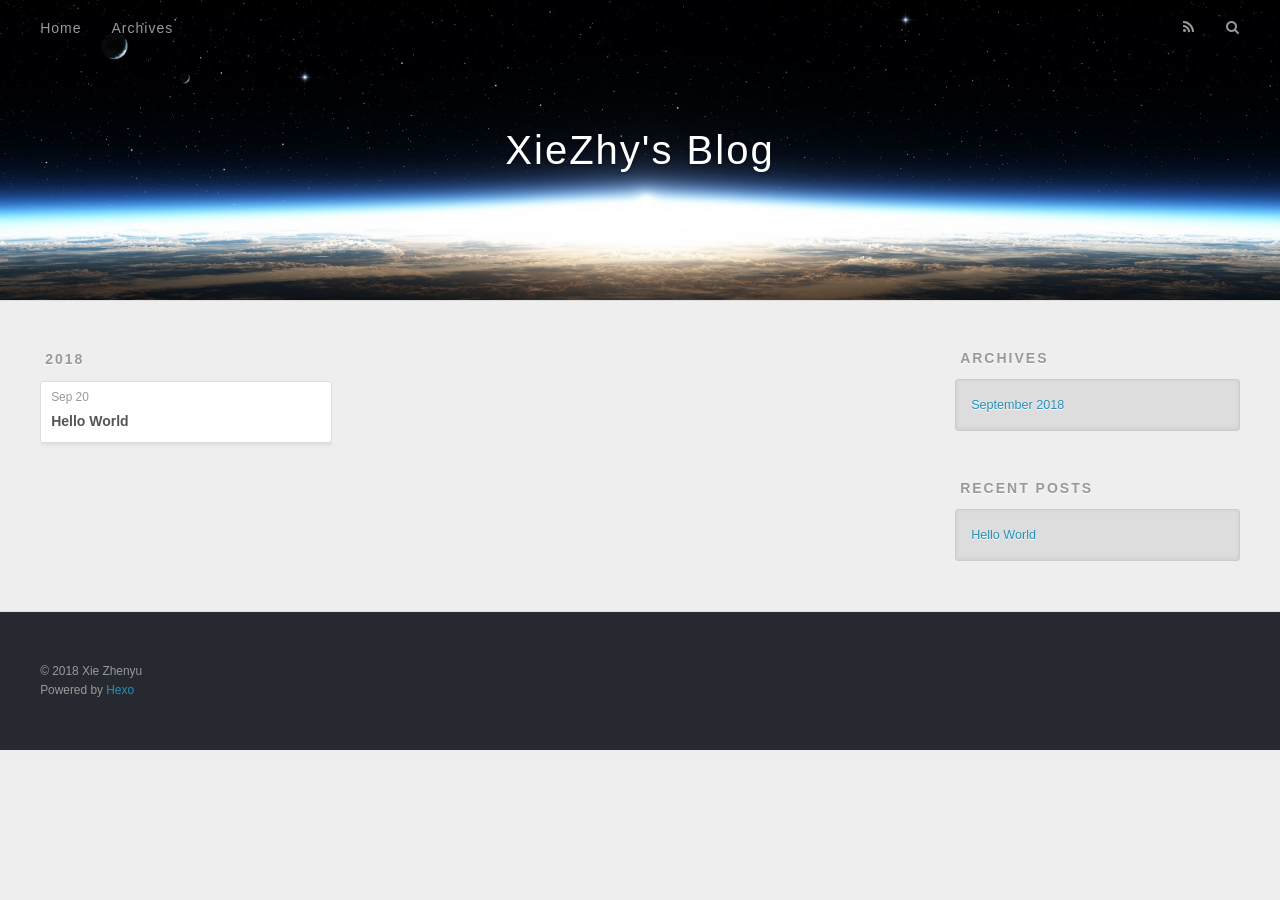
==== commit 22dcf4f3: "Site updated: 2018-09-23 19:43:36" ====
--- a/archives/index.html
+++ b/archives/index.html
@@ -1,551 +1,170 @@
 <!DOCTYPE html>
-
-
+<html>
+<head>
+  <meta charset="utf-8">
+  
 
   
-
-
-<html class="theme-next muse use-motion" lang="">
-<head>
-  <meta charset="UTF-8"/>
-<meta http-equiv="X-UA-Compatible" content="IE=edge" />
-<meta name="viewport" content="width=device-width, initial-scale=1, maximum-scale=1"/>
-<meta name="theme-color" content="#222">
-
-
-
-
-
-
-
-
-
-<meta http-equiv="Cache-Control" content="no-transform" />
-<meta http-equiv="Cache-Control" content="no-siteapp" />
-
-
-
-
-
-
-
-
-
-
-
-
-
-
-
-
-  
-  
-  <link href="/lib/fancybox/source/jquery.fancybox.css?v=2.1.5" rel="stylesheet" type="text/css" />
-
-
-
-
-
-
-
-<link href="/lib/font-awesome/css/font-awesome.min.css?v=4.6.2" rel="stylesheet" type="text/css" />
-
-<link href="/css/main.css?v=5.1.4" rel="stylesheet" type="text/css" />
-
-
-  <link rel="apple-touch-icon" sizes="180x180" href="/images/apple-touch-icon-next.png?v=5.1.4">
-
-
-  <link rel="icon" type="image/png" sizes="32x32" href="/images/favicon-32x32-next.png?v=5.1.4">
-
-
-  <link rel="icon" type="image/png" sizes="16x16" href="/images/favicon-16x16-next.png?v=5.1.4">
-
-
-  <link rel="mask-icon" href="/images/logo.svg?v=5.1.4" color="#222">
-
-
-
-
-
-  <meta name="keywords" content="Hexo, NexT" />
-
-
-
-
-
-
-
-
-
-
-<meta property="og:type" content="website">
+  <title>Archives | XieZhy&#39;s Blog</title>
+  <meta name="viewport" content="width=device-width, initial-scale=1, maximum-scale=1">
+  <meta property="og:type" content="website">
 <meta property="og:title" content="XieZhy&#39;s Blog">
 <meta property="og:url" content="http://yoursite.com/archives/index.html">
 <meta property="og:site_name" content="XieZhy&#39;s Blog">
 <meta property="og:locale" content="default">
 <meta name="twitter:card" content="summary">
 <meta name="twitter:title" content="XieZhy&#39;s Blog">
+  
+    <link rel="alternate" href="/atom.xml" title="XieZhy&#39;s Blog" type="application/atom+xml">
+  
+  
+    <link rel="icon" href="/favicon.png">
+  
+  
+    <link href="//fonts.googleapis.com/css?family=Source+Code+Pro" rel="stylesheet" type="text/css">
+  
+  <link rel="stylesheet" href="/css/style.css">
+</head>
+
+<body>
+  <div id="container">
+    <div id="wrap">
+      <header id="header">
+  <div id="banner"></div>
+  <div id="header-outer" class="outer">
+    <div id="header-title" class="inner">
+      <h1 id="logo-wrap">
+        <a href="/" id="logo">XieZhy&#39;s Blog</a>
+      </h1>
+      
+    </div>
+    <div id="header-inner" class="inner">
+      <nav id="main-nav">
+        <a id="main-nav-toggle" class="nav-icon"></a>
+        
+          <a class="main-nav-link" href="/">Home</a>
+        
+          <a class="main-nav-link" href="/archives">Archives</a>
+        
+      </nav>
+      <nav id="sub-nav">
+        
+          <a id="nav-rss-link" class="nav-icon" href="/atom.xml" title="RSS Feed"></a>
+        
+        <a id="nav-search-btn" class="nav-icon" title="Search"></a>
+      </nav>
+      <div id="search-form-wrap">
+        <form action="//google.com/search" method="get" accept-charset="UTF-8" class="search-form"><input type="search" name="q" class="search-form-input" placeholder="Search"><button type="submit" class="search-form-submit">&#xF002;</button><input type="hidden" name="sitesearch" value="http://yoursite.com"></form>
+      </div>
+    </div>
+  </div>
+</header>
+      <div class="outer">
+        <section id="main">
+  
+  
+    
+    
+      
+      
+      <section class="archives-wrap">
+        <div class="archive-year-wrap">
+          <a href="/archives/2018" class="archive-year">2018</a>
+        </div>
+        <div class="archives">
+    
+    <article class="archive-article archive-type-post">
+  <div class="archive-article-inner">
+    <header class="archive-article-header">
+      <a href="/2018/09/20/hello-world/" class="archive-article-date">
+  <time datetime="2018-09-20T14:03:14.875Z" itemprop="datePublished">Sep 20</time>
+</a>
+      
+  
+    <h1 itemprop="name">
+      <a class="archive-article-title" href="/2018/09/20/hello-world/">Hello World</a>
+    </h1>
+  
+
+    </header>
+  </div>
+</article>
+  
+  
+    </div></section>
+  
+
+
+</section>
+        
+          <aside id="sidebar">
+  
+    
+
+  
+    
+
+  
+    
+  
+    
+  <div class="widget-wrap">
+    <h3 class="widget-title">Archives</h3>
+    <div class="widget">
+      <ul class="archive-list"><li class="archive-list-item"><a class="archive-list-link" href="/archives/2018/09/">September 2018</a></li></ul>
+    </div>
+  </div>
+
+
+  
+    
+  <div class="widget-wrap">
+    <h3 class="widget-title">Recent Posts</h3>
+    <div class="widget">
+      <ul>
+        
+          <li>
+            <a href="/2018/09/20/hello-world/">Hello World</a>
+          </li>
+        
+      </ul>
+    </div>
+  </div>
+
+  
+</aside>
+        
+      </div>
+      <footer id="footer">
+  
+  <div class="outer">
+    <div id="footer-info" class="inner">
+      &copy; 2018 Xie Zhenyu<br>
+      Powered by <a href="http://hexo.io/" target="_blank">Hexo</a>
+    </div>
+  </div>
+</footer>
+    </div>
+    <nav id="mobile-nav">
+  
+    <a href="/" class="mobile-nav-link">Home</a>
+  
+    <a href="/archives" class="mobile-nav-link">Archives</a>
+  
+</nav>
+    
+
+<script src="//ajax.googleapis.com/ajax/libs/jquery/2.0.3/jquery.min.js"></script>
+
+
+  <link rel="stylesheet" href="/fancybox/jquery.fancybox.css">
+  <script src="/fancybox/jquery.fancybox.pack.js"></script>
+
+
+<script src="/js/script.js"></script>
 
 
 
-<script type="text/javascript" id="hexo.configurations">
-  var NexT = window.NexT || {};
-  var CONFIG = {
-    root: '/',
-    scheme: 'Muse',
-    version: '5.1.4',
-    sidebar: {"position":"left","display":"post","offset":12,"b2t":false,"scrollpercent":false,"onmobile":false},
-    fancybox: true,
-    tabs: true,
-    motion: {"enable":true,"async":false,"transition":{"post_block":"fadeIn","post_header":"slideDownIn","post_body":"slideDownIn","coll_header":"slideLeftIn","sidebar":"slideUpIn"}},
-    duoshuo: {
-      userId: '0',
-      author: 'Author'
-    },
-    algolia: {
-      applicationID: '',
-      apiKey: '',
-      indexName: '',
-      hits: {"per_page":10},
-      labels: {"input_placeholder":"Search for Posts","hits_empty":"We didn't find any results for the search: ${query}","hits_stats":"${hits} results found in ${time} ms"}
-    }
-  };
-</script>
-
-
-
-  <link rel="canonical" href="http://yoursite.com/archives/"/>
-
-
-
-
-
-  <title>Archive | XieZhy's Blog</title>
-  
-
-
-
-
-
-
-
-
-</head>
-
-<body itemscope itemtype="http://schema.org/WebPage" lang="default">
-
-  
-  
-    
-  
-
-  <div class="container sidebar-position-left page-archive">
-    <div class="headband"></div>
-
-    <header id="header" class="header" itemscope itemtype="http://schema.org/WPHeader">
-      <div class="header-inner"><div class="site-brand-wrapper">
-  <div class="site-meta ">
-    
-
-    <div class="custom-logo-site-title">
-      <a href="/"  class="brand" rel="start">
-        <span class="logo-line-before"><i></i></span>
-        <span class="site-title">XieZhy's Blog</span>
-        <span class="logo-line-after"><i></i></span>
-      </a>
-    </div>
-      
-        <p class="site-subtitle"></p>
-      
   </div>
-
-  <div class="site-nav-toggle">
-    <button>
-      <span class="btn-bar"></span>
-      <span class="btn-bar"></span>
-      <span class="btn-bar"></span>
-    </button>
-  </div>
-</div>
-
-<nav class="site-nav">
-  
-
-  
-    <ul id="menu" class="menu">
-      
-        
-        <li class="menu-item menu-item-home">
-          <a href="/" rel="section">
-            
-              <i class="menu-item-icon fa fa-fw fa-home"></i> <br />
-            
-            Home
-          </a>
-        </li>
-      
-        
-        <li class="menu-item menu-item-archives">
-          <a href="/archives/" rel="section">
-            
-              <i class="menu-item-icon fa fa-fw fa-archive"></i> <br />
-            
-            Archives
-          </a>
-        </li>
-      
-
-      
-    </ul>
-  
-
-  
-</nav>
-
-
-
- </div>
-    </header>
-
-    <main id="main" class="main">
-      <div class="main-inner">
-        <div class="content-wrap">
-          <div id="content" class="content">
-            
-
-  
-  
-  
-  <div class="post-block archive">
-    <div id="posts" class="posts-collapse">
-      <span class="archive-move-on"></span>
-
-      <span class="archive-page-counter">
-        
-        
-        
-          
-        
-        Um..! 1 post. Keep on posting.
-      </span>
-
-      
-
-        
-        
-        
-
-        
-          
-          <div class="collection-title">
-            <h1 class="archive-year" id="archive-year-2018">2018</h1>
-          </div>
-        
-        
-
-        
-
-  <article class="post post-type-normal" itemscope itemtype="http://schema.org/Article">
-    <header class="post-header">
-
-      <h2 class="post-title">
-        
-            <a class="post-title-link" href="/2018/09/20/hello-world/" itemprop="url">
-              
-                <span itemprop="name">Hello World</span>
-              
-            </a>
-        
-      </h2>
-
-      <div class="post-meta">
-        <time class="post-time" itemprop="dateCreated"
-              datetime="2018-09-20T22:03:14+08:00"
-              content="2018-09-20" >
-          09-20
-        </time>
-      </div>
-
-    </header>
-  </article>
-
-
-
-      
-
-    </div>
-  </div>
-  
-  
-  
-
-  
-
-
-
-          </div>
-          
-
-
-          
-
-        </div>
-        
-          
-  
-  <div class="sidebar-toggle">
-    <div class="sidebar-toggle-line-wrap">
-      <span class="sidebar-toggle-line sidebar-toggle-line-first"></span>
-      <span class="sidebar-toggle-line sidebar-toggle-line-middle"></span>
-      <span class="sidebar-toggle-line sidebar-toggle-line-last"></span>
-    </div>
-  </div>
-
-  <aside id="sidebar" class="sidebar">
-    
-    <div class="sidebar-inner">
-
-      
-
-      
-
-      <section class="site-overview-wrap sidebar-panel sidebar-panel-active">
-        <div class="site-overview">
-          <div class="site-author motion-element" itemprop="author" itemscope itemtype="http://schema.org/Person">
-            
-              <p class="site-author-name" itemprop="name">Xie Zhenyu</p>
-              <p class="site-description motion-element" itemprop="description"></p>
-          </div>
-
-          <nav class="site-state motion-element">
-
-            
-              <div class="site-state-item site-state-posts">
-              
-                <a href="/archives/">
-              
-                  <span class="site-state-item-count">1</span>
-                  <span class="site-state-item-name">posts</span>
-                </a>
-              </div>
-            
-
-            
-
-            
-
-          </nav>
-
-          
-
-          
-
-          
-          
-
-          
-          
-
-          
-
-        </div>
-      </section>
-
-      
-
-      
-
-    </div>
-  </aside>
-
-
-        
-      </div>
-    </main>
-
-    <footer id="footer" class="footer">
-      <div class="footer-inner">
-        <div class="copyright">&copy; <span itemprop="copyrightYear">2018</span>
-  <span class="with-love">
-    <i class="fa fa-user"></i>
-  </span>
-  <span class="author" itemprop="copyrightHolder">Xie Zhenyu</span>
-
-  
-</div>
-
-
-  <div class="powered-by">Powered by <a class="theme-link" target="_blank" href="https://hexo.io">Hexo</a></div>
-
-
-
-  <span class="post-meta-divider">|</span>
-
-
-
-  <div class="theme-info">Theme &mdash; <a class="theme-link" target="_blank" href="https://github.com/iissnan/hexo-theme-next">NexT.Muse</a> v5.1.4</div>
-
-
-
-
-        
-
-
-
-
-
-
-
-        
-      </div>
-    </footer>
-
-    
-      <div class="back-to-top">
-        <i class="fa fa-arrow-up"></i>
-        
-      </div>
-    
-
-    
-
-  </div>
-
-  
-
-<script type="text/javascript">
-  if (Object.prototype.toString.call(window.Promise) !== '[object Function]') {
-    window.Promise = null;
-  }
-</script>
-
-
-
-
-
-
-
-
-
-  
-
-
-
-
-
-
-
-
-
-
-
-
-  
-  
-    <script type="text/javascript" src="/lib/jquery/index.js?v=2.1.3"></script>
-  
-
-  
-  
-    <script type="text/javascript" src="/lib/fastclick/lib/fastclick.min.js?v=1.0.6"></script>
-  
-
-  
-  
-    <script type="text/javascript" src="/lib/jquery_lazyload/jquery.lazyload.js?v=1.9.7"></script>
-  
-
-  
-  
-    <script type="text/javascript" src="/lib/velocity/velocity.min.js?v=1.2.1"></script>
-  
-
-  
-  
-    <script type="text/javascript" src="/lib/velocity/velocity.ui.min.js?v=1.2.1"></script>
-  
-
-  
-  
-    <script type="text/javascript" src="/lib/fancybox/source/jquery.fancybox.pack.js?v=2.1.5"></script>
-  
-
-
-  
-
-
-  <script type="text/javascript" src="/js/src/utils.js?v=5.1.4"></script>
-
-  <script type="text/javascript" src="/js/src/motion.js?v=5.1.4"></script>
-
-
-
-  
-  
-
-  
-
-  
-
-
-  <script type="text/javascript" src="/js/src/bootstrap.js?v=5.1.4"></script>
-
-
-
-  
-
-
-  
-
-
-
-
-	
-
-
-
-
-
-  
-
-
-
-
-
-  
-
-
-
-
-
-
-
-
-
-
-
-
-  
-
-
-
-
-
-  
-
-  
-
-  
-
-  
-  
-
-  
-
-  
-
-  
-
 </body>
-</html>
+</html>
--- a/css/style.css
+++ b/css/style.css
@@ -0,0 +1,1374 @@
+body {
+  width: 100%;
+}
+body:before,
+body:after {
+  content: "";
+  display: table;
+}
+body:after {
+  clear: both;
+}
+html,
+body,
+div,
+span,
+applet,
+object,
+iframe,
+h1,
+h2,
+h3,
+h4,
+h5,
+h6,
+p,
+blockquote,
+pre,
+a,
+abbr,
+acronym,
+address,
+big,
+cite,
+code,
+del,
+dfn,
+em,
+img,
+ins,
+kbd,
+q,
+s,
+samp,
+small,
+strike,
+strong,
+sub,
+sup,
+tt,
+var,
+dl,
+dt,
+dd,
+ol,
+ul,
+li,
+fieldset,
+form,
+label,
+legend,
+table,
+caption,
+tbody,
+tfoot,
+thead,
+tr,
+th,
+td {
+  margin: 0;
+  padding: 0;
+  border: 0;
+  outline: 0;
+  font-weight: inherit;
+  font-style: inherit;
+  font-family: inherit;
+  font-size: 100%;
+  vertical-align: baseline;
+}
+body {
+  line-height: 1;
+  color: #000;
+  background: #fff;
+}
+ol,
+ul {
+  list-style: none;
+}
+table {
+  border-collapse: separate;
+  border-spacing: 0;
+  vertical-align: middle;
+}
+caption,
+th,
+td {
+  text-align: left;
+  font-weight: normal;
+  vertical-align: middle;
+}
+a img {
+  border: none;
+}
+input,
+button {
+  margin: 0;
+  padding: 0;
+}
+input::-moz-focus-inner,
+button::-moz-focus-inner {
+  border: 0;
+  padding: 0;
+}
+@font-face {
+  font-family: FontAwesome;
+  font-style: normal;
+  font-weight: normal;
+  src: url("fonts/fontawesome-webfont.eot?v=#4.0.3");
+  src: url("fonts/fontawesome-webfont.eot?#iefix&v=#4.0.3") format("embedded-opentype"), url("fonts/fontawesome-webfont.woff?v=#4.0.3") format("woff"), url("fonts/fontawesome-webfont.ttf?v=#4.0.3") format("truetype"), url("fonts/fontawesome-webfont.svg#fontawesomeregular?v=#4.0.3") format("svg");
+}
+html,
+body,
+#container {
+  height: 100%;
+}
+body {
+  background: #eee;
+  font: 14px -apple-system, BlinkMacSystemFont, "Segoe UI", "Roboto", "Oxygen", "Ubuntu", "Cantarell", "Fira Sans", "Droid Sans", "Helvetica Neue", sans-serif;
+  -webkit-text-size-adjust: 100%;
+}
+.outer {
+  max-width: 1220px;
+  margin: 0 auto;
+  padding: 0 20px;
+}
+.outer:before,
+.outer:after {
+  content: "";
+  display: table;
+}
+.outer:after {
+  clear: both;
+}
+.inner {
+  display: inline;
+  float: left;
+  width: 98.33333333333333%;
+  margin: 0 0.833333333333333%;
+}
+.left,
+.alignleft {
+  float: left;
+}
+.right,
+.alignright {
+  float: right;
+}
+.clear {
+  clear: both;
+}
+#container {
+  position: relative;
+}
+.mobile-nav-on {
+  overflow: hidden;
+}
+#wrap {
+  height: 100%;
+  width: 100%;
+  position: absolute;
+  top: 0;
+  left: 0;
+  -webkit-transition: 0.2s ease-out;
+  -moz-transition: 0.2s ease-out;
+  -ms-transition: 0.2s ease-out;
+  transition: 0.2s ease-out;
+  z-index: 1;
+  background: #eee;
+}
+.mobile-nav-on #wrap {
+  left: 280px;
+}
+@media screen and (min-width: 768px) {
+  #main {
+    display: inline;
+    float: left;
+    width: 73.33333333333333%;
+    margin: 0 0.833333333333333%;
+  }
+}
+.article-date,
+.article-category-link,
+.archive-year,
+.widget-title {
+  text-decoration: none;
+  text-transform: uppercase;
+  letter-spacing: 2px;
+  color: #999;
+  margin-bottom: 1em;
+  margin-left: 5px;
+  line-height: 1em;
+  text-shadow: 0 1px #fff;
+  font-weight: bold;
+}
+.article-inner,
+.archive-article-inner {
+  background: #fff;
+  -webkit-box-shadow: 1px 2px 3px #ddd;
+  box-shadow: 1px 2px 3px #ddd;
+  border: 1px solid #ddd;
+  border-radius: 3px;
+}
+.article-entry h1,
+.widget h1 {
+  font-size: 2em;
+}
+.article-entry h2,
+.widget h2 {
+  font-size: 1.5em;
+}
+.article-entry h3,
+.widget h3 {
+  font-size: 1.3em;
+}
+.article-entry h4,
+.widget h4 {
+  font-size: 1.2em;
+}
+.article-entry h5,
+.widget h5 {
+  font-size: 1em;
+}
+.article-entry h6,
+.widget h6 {
+  font-size: 1em;
+  color: #999;
+}
+.article-entry hr,
+.widget hr {
+  border: 1px dashed #ddd;
+}
+.article-entry strong,
+.widget strong {
+  font-weight: bold;
+}
+.article-entry em,
+.widget em,
+.article-entry cite,
+.widget cite {
+  font-style: italic;
+}
+.article-entry sup,
+.widget sup,
+.article-entry sub,
+.widget sub {
+  font-size: 0.75em;
+  line-height: 0;
+  position: relative;
+  vertical-align: baseline;
+}
+.article-entry sup,
+.widget sup {
+  top: -0.5em;
+}
+.article-entry sub,
+.widget sub {
+  bottom: -0.2em;
+}
+.article-entry small,
+.widget small {
+  font-size: 0.85em;
+}
+.article-entry acronym,
+.widget acronym,
+.article-entry abbr,
+.widget abbr {
+  border-bottom: 1px dotted;
+}
+.article-entry ul,
+.widget ul,
+.article-entry ol,
+.widget ol,
+.article-entry dl,
+.widget dl {
+  margin: 0 20px;
+  line-height: 1.6em;
+}
+.article-entry ul ul,
+.widget ul ul,
+.article-entry ol ul,
+.widget ol ul,
+.article-entry ul ol,
+.widget ul ol,
+.article-entry ol ol,
+.widget ol ol {
+  margin-top: 0;
+  margin-bottom: 0;
+}
+.article-entry ul,
+.widget ul {
+  list-style: disc;
+}
+.article-entry ol,
+.widget ol {
+  list-style: decimal;
+}
+.article-entry dt,
+.widget dt {
+  font-weight: bold;
+}
+#header {
+  height: 300px;
+  position: relative;
+  border-bottom: 1px solid #ddd;
+}
+#header:before,
+#header:after {
+  content: "";
+  position: absolute;
+  left: 0;
+  right: 0;
+  height: 40px;
+}
+#header:before {
+  top: 0;
+  background: -webkit-linear-gradient(rgba(0,0,0,0.2), transparent);
+  background: -moz-linear-gradient(rgba(0,0,0,0.2), transparent);
+  background: -ms-linear-gradient(rgba(0,0,0,0.2), transparent);
+  background: linear-gradient(rgba(0,0,0,0.2), transparent);
+}
+#header:after {
+  bottom: 0;
+  background: -webkit-linear-gradient(transparent, rgba(0,0,0,0.2));
+  background: -moz-linear-gradient(transparent, rgba(0,0,0,0.2));
+  background: -ms-linear-gradient(transparent, rgba(0,0,0,0.2));
+  background: linear-gradient(transparent, rgba(0,0,0,0.2));
+}
+#header-outer {
+  height: 100%;
+  position: relative;
+}
+#header-inner {
+  position: relative;
+  overflow: hidden;
+}
+#banner {
+  position: absolute;
+  top: 0;
+  left: 0;
+  width: 100%;
+  height: 100%;
+  background: url("images/banner.jpg") center #000;
+  -webkit-background-size: cover;
+  -moz-background-size: cover;
+  background-size: cover;
+  z-index: -1;
+}
+#header-title {
+  text-align: center;
+  height: 40px;
+  position: absolute;
+  top: 50%;
+  left: 0;
+  margin-top: -20px;
+}
+#logo,
+#subtitle {
+  text-decoration: none;
+  color: #fff;
+  font-weight: 300;
+  text-shadow: 0 1px 4px rgba(0,0,0,0.3);
+}
+#logo {
+  font-size: 40px;
+  line-height: 40px;
+  letter-spacing: 2px;
+}
+#subtitle {
+  font-size: 16px;
+  line-height: 16px;
+  letter-spacing: 1px;
+}
+#subtitle-wrap {
+  margin-top: 16px;
+}
+#main-nav {
+  float: left;
+  margin-left: -15px;
+}
+.nav-icon,
+.main-nav-link {
+  float: left;
+  color: #fff;
+  opacity: 0.6;
+  text-decoration: none;
+  text-shadow: 0 1px rgba(0,0,0,0.2);
+  -webkit-transition: opacity 0.2s;
+  -moz-transition: opacity 0.2s;
+  -ms-transition: opacity 0.2s;
+  transition: opacity 0.2s;
+  display: block;
+  padding: 20px 15px;
+}
+.nav-icon:hover,
+.main-nav-link:hover {
+  opacity: 1;
+}
+.nav-icon {
+  font-family: FontAwesome;
+  text-align: center;
+  font-size: 14px;
+  width: 14px;
+  height: 14px;
+  padding: 20px 15px;
+  position: relative;
+  cursor: pointer;
+}
+.main-nav-link {
+  font-weight: 300;
+  letter-spacing: 1px;
+}
+@media screen and (max-width: 479px) {
+  .main-nav-link {
+    display: none;
+  }
+}
+#main-nav-toggle {
+  display: none;
+}
+#main-nav-toggle:before {
+  content: "\f0c9";
+}
+@media screen and (max-width: 479px) {
+  #main-nav-toggle {
+    display: block;
+  }
+}
+#sub-nav {
+  float: right;
+  margin-right: -15px;
+}
+#nav-rss-link:before {
+  content: "\f09e";
+}
+#nav-search-btn:before {
+  content: "\f002";
+}
+#search-form-wrap {
+  position: absolute;
+  top: 15px;
+  width: 150px;
+  height: 30px;
+  right: -150px;
+  opacity: 0;
+  -webkit-transition: 0.2s ease-out;
+  -moz-transition: 0.2s ease-out;
+  -ms-transition: 0.2s ease-out;
+  transition: 0.2s ease-out;
+}
+#search-form-wrap.on {
+  opacity: 1;
+  right: 0;
+}
+@media screen and (max-width: 479px) {
+  #search-form-wrap {
+    width: 100%;
+    right: -100%;
+  }
+}
+.search-form {
+  position: absolute;
+  top: 0;
+  left: 0;
+  right: 0;
+  background: #fff;
+  padding: 5px 15px;
+  border-radius: 15px;
+  -webkit-box-shadow: 0 0 10px rgba(0,0,0,0.3);
+  box-shadow: 0 0 10px rgba(0,0,0,0.3);
+}
+.search-form-input {
+  border: none;
+  background: none;
+  color: #555;
+  width: 100%;
+  font: 13px -apple-system, BlinkMacSystemFont, "Segoe UI", "Roboto", "Oxygen", "Ubuntu", "Cantarell", "Fira Sans", "Droid Sans", "Helvetica Neue", sans-serif;
+  outline: none;
+}
+.search-form-input::-webkit-search-results-decoration,
+.search-form-input::-webkit-search-cancel-button {
+  -webkit-appearance: none;
+}
+.search-form-submit {
+  position: absolute;
+  top: 50%;
+  right: 10px;
+  margin-top: -7px;
+  font: 13px FontAwesome;
+  border: none;
+  background: none;
+  color: #bbb;
+  cursor: pointer;
+}
+.search-form-submit:hover,
+.search-form-submit:focus {
+  color: #777;
+}
+.article {
+  margin: 50px 0;
+}
+.article-inner {
+  overflow: hidden;
+}
+.article-meta:before,
+.article-meta:after {
+  content: "";
+  display: table;
+}
+.article-meta:after {
+  clear: both;
+}
+.article-date {
+  float: left;
+}
+.article-category {
+  float: left;
+  line-height: 1em;
+  color: #ccc;
+  text-shadow: 0 1px #fff;
+  margin-left: 8px;
+}
+.article-category:before {
+  content: "\2022";
+}
+.article-category-link {
+  margin: 0 12px 1em;
+}
+.article-header {
+  padding: 20px 20px 0;
+}
+.article-title {
+  text-decoration: none;
+  font-size: 2em;
+  font-weight: bold;
+  color: #555;
+  line-height: 1.1em;
+  -webkit-transition: color 0.2s;
+  -moz-transition: color 0.2s;
+  -ms-transition: color 0.2s;
+  transition: color 0.2s;
+}
+a.article-title:hover {
+  color: #258fb8;
+}
+.article-entry {
+  color: #555;
+  padding: 0 20px;
+}
+.article-entry:before,
+.article-entry:after {
+  content: "";
+  display: table;
+}
+.article-entry:after {
+  clear: both;
+}
+.article-entry p,
+.article-entry table {
+  line-height: 1.6em;
+  margin: 1.6em 0;
+}
+.article-entry h1,
+.article-entry h2,
+.article-entry h3,
+.article-entry h4,
+.article-entry h5,
+.article-entry h6 {
+  font-weight: bold;
+}
+.article-entry h1,
+.article-entry h2,
+.article-entry h3,
+.article-entry h4,
+.article-entry h5,
+.article-entry h6 {
+  line-height: 1.1em;
+  margin: 1.1em 0;
+}
+.article-entry a {
+  color: #258fb8;
+  text-decoration: none;
+}
+.article-entry a:hover {
+  text-decoration: underline;
+}
+.article-entry ul,
+.article-entry ol,
+.article-entry dl {
+  margin-top: 1.6em;
+  margin-bottom: 1.6em;
+}
+.article-entry img,
+.article-entry video {
+  max-width: 100%;
+  height: auto;
+  display: block;
+  margin: auto;
+}
+.article-entry iframe {
+  border: none;
+}
+.article-entry table {
+  width: 100%;
+  border-collapse: collapse;
+  border-spacing: 0;
+}
+.article-entry th {
+  font-weight: bold;
+  border-bottom: 3px solid #ddd;
+  padding-bottom: 0.5em;
+}
+.article-entry td {
+  border-bottom: 1px solid #ddd;
+  padding: 10px 0;
+}
+.article-entry blockquote {
+  font-family: Georgia, "Times New Roman", serif;
+  font-size: 1.4em;
+  margin: 1.6em 20px;
+  text-align: center;
+}
+.article-entry blockquote footer {
+  font-size: 14px;
+  margin: 1.6em 0;
+  font-family: -apple-system, BlinkMacSystemFont, "Segoe UI", "Roboto", "Oxygen", "Ubuntu", "Cantarell", "Fira Sans", "Droid Sans", "Helvetica Neue", sans-serif;
+}
+.article-entry blockquote footer cite:before {
+  content: "—";
+  padding: 0 0.5em;
+}
+.article-entry .pullquote {
+  text-align: left;
+  width: 45%;
+  margin: 0;
+}
+.article-entry .pullquote.left {
+  margin-left: 0.5em;
+  margin-right: 1em;
+}
+.article-entry .pullquote.right {
+  margin-right: 0.5em;
+  margin-left: 1em;
+}
+.article-entry .caption {
+  color: #999;
+  display: block;
+  font-size: 0.9em;
+  margin-top: 0.5em;
+  position: relative;
+  text-align: center;
+}
+.article-entry .video-container {
+  position: relative;
+  padding-top: 56.25%;
+  height: 0;
+  overflow: hidden;
+}
+.article-entry .video-container iframe,
+.article-entry .video-container object,
+.article-entry .video-container embed {
+  position: absolute;
+  top: 0;
+  left: 0;
+  width: 100%;
+  height: 100%;
+  margin-top: 0;
+}
+.article-more-link a {
+  display: inline-block;
+  line-height: 1em;
+  padding: 6px 15px;
+  border-radius: 15px;
+  background: #eee;
+  color: #999;
+  text-shadow: 0 1px #fff;
+  text-decoration: none;
+}
+.article-more-link a:hover {
+  background: #258fb8;
+  color: #fff;
+  text-decoration: none;
+  text-shadow: 0 1px #1e7293;
+}
+.article-footer {
+  font-size: 0.85em;
+  line-height: 1.6em;
+  border-top: 1px solid #ddd;
+  padding-top: 1.6em;
+  margin: 0 20px 20px;
+}
+.article-footer:before,
+.article-footer:after {
+  content: "";
+  display: table;
+}
+.article-footer:after {
+  clear: both;
+}
+.article-footer a {
+  color: #999;
+  text-decoration: none;
+}
+.article-footer a:hover {
+  color: #555;
+}
+.article-tag-list-item {
+  float: left;
+  margin-right: 10px;
+}
+.article-tag-list-link:before {
+  content: "#";
+}
+.article-comment-link {
+  float: right;
+}
+.article-comment-link:before {
+  content: "\f075";
+  font-family: FontAwesome;
+  padding-right: 8px;
+}
+.article-share-link {
+  cursor: pointer;
+  float: right;
+  margin-left: 20px;
+}
+.article-share-link:before {
+  content: "\f064";
+  font-family: FontAwesome;
+  padding-right: 6px;
+}
+#article-nav {
+  position: relative;
+}
+#article-nav:before,
+#article-nav:after {
+  content: "";
+  display: table;
+}
+#article-nav:after {
+  clear: both;
+}
+@media screen and (min-width: 768px) {
+  #article-nav {
+    margin: 50px 0;
+  }
+  #article-nav:before {
+    width: 8px;
+    height: 8px;
+    position: absolute;
+    top: 50%;
+    left: 50%;
+    margin-top: -4px;
+    margin-left: -4px;
+    content: "";
+    border-radius: 50%;
+    background: #ddd;
+    -webkit-box-shadow: 0 1px 2px #fff;
+    box-shadow: 0 1px 2px #fff;
+  }
+}
+.article-nav-link-wrap {
+  text-decoration: none;
+  text-shadow: 0 1px #fff;
+  color: #999;
+  -webkit-box-sizing: border-box;
+  -moz-box-sizing: border-box;
+  box-sizing: border-box;
+  margin-top: 50px;
+  text-align: center;
+  display: block;
+}
+.article-nav-link-wrap:hover {
+  color: #555;
+}
+@media screen and (min-width: 768px) {
+  .article-nav-link-wrap {
+    width: 50%;
+    margin-top: 0;
+  }
+}
+@media screen and (min-width: 768px) {
+  #article-nav-newer {
+    float: left;
+    text-align: right;
+    padding-right: 20px;
+  }
+}
+@media screen and (min-width: 768px) {
+  #article-nav-older {
+    float: right;
+    text-align: left;
+    padding-left: 20px;
+  }
+}
+.article-nav-caption {
+  text-transform: uppercase;
+  letter-spacing: 2px;
+  color: #ddd;
+  line-height: 1em;
+  font-weight: bold;
+}
+#article-nav-newer .article-nav-caption {
+  margin-right: -2px;
+}
+.article-nav-title {
+  font-size: 0.85em;
+  line-height: 1.6em;
+  margin-top: 0.5em;
+}
+.article-share-box {
+  position: absolute;
+  display: none;
+  background: #fff;
+  -webkit-box-shadow: 1px 2px 10px rgba(0,0,0,0.2);
+  box-shadow: 1px 2px 10px rgba(0,0,0,0.2);
+  border-radius: 3px;
+  margin-left: -145px;
+  overflow: hidden;
+  z-index: 1;
+}
+.article-share-box.on {
+  display: block;
+}
+.article-share-input {
+  width: 100%;
+  background: none;
+  -webkit-box-sizing: border-box;
+  -moz-box-sizing: border-box;
+  box-sizing: border-box;
+  font: 14px -apple-system, BlinkMacSystemFont, "Segoe UI", "Roboto", "Oxygen", "Ubuntu", "Cantarell", "Fira Sans", "Droid Sans", "Helvetica Neue", sans-serif;
+  padding: 0 15px;
+  color: #555;
+  outline: none;
+  border: 1px solid #ddd;
+  border-radius: 3px 3px 0 0;
+  height: 36px;
+  line-height: 36px;
+}
+.article-share-links {
+  background: #eee;
+}
+.article-share-links:before,
+.article-share-links:after {
+  content: "";
+  display: table;
+}
+.article-share-links:after {
+  clear: both;
+}
+.article-share-twitter,
+.article-share-facebook,
+.article-share-pinterest,
+.article-share-google {
+  width: 50px;
+  height: 36px;
+  display: block;
+  float: left;
+  position: relative;
+  color: #999;
+  text-shadow: 0 1px #fff;
+}
+.article-share-twitter:before,
+.article-share-facebook:before,
+.article-share-pinterest:before,
+.article-share-google:before {
+  font-size: 20px;
+  font-family: FontAwesome;
+  width: 20px;
+  height: 20px;
+  position: absolute;
+  top: 50%;
+  left: 50%;
+  margin-top: -10px;
+  margin-left: -10px;
+  text-align: center;
+}
+.article-share-twitter:hover,
+.article-share-facebook:hover,
+.article-share-pinterest:hover,
+.article-share-google:hover {
+  color: #fff;
+}
+.article-share-twitter:before {
+  content: "\f099";
+}
+.article-share-twitter:hover {
+  background: #00aced;
+  text-shadow: 0 1px #008abe;
+}
+.article-share-facebook:before {
+  content: "\f09a";
+}
+.article-share-facebook:hover {
+  background: #3b5998;
+  text-shadow: 0 1px #2f477a;
+}
+.article-share-pinterest:before {
+  content: "\f0d2";
+}
+.article-share-pinterest:hover {
+  background: #cb2027;
+  text-shadow: 0 1px #a21a1f;
+}
+.article-share-google:before {
+  content: "\f0d5";
+}
+.article-share-google:hover {
+  background: #dd4b39;
+  text-shadow: 0 1px #be3221;
+}
+.article-gallery {
+  background: #000;
+  position: relative;
+}
+.article-gallery-photos {
+  position: relative;
+  overflow: hidden;
+}
+.article-gallery-img {
+  display: none;
+  max-width: 100%;
+}
+.article-gallery-img:first-child {
+  display: block;
+}
+.article-gallery-img.loaded {
+  position: absolute;
+  display: block;
+}
+.article-gallery-img img {
+  display: block;
+  max-width: 100%;
+  margin: 0 auto;
+}
+#comments {
+  background: #fff;
+  -webkit-box-shadow: 1px 2px 3px #ddd;
+  box-shadow: 1px 2px 3px #ddd;
+  padding: 20px;
+  border: 1px solid #ddd;
+  border-radius: 3px;
+  margin: 50px 0;
+}
+#comments a {
+  color: #258fb8;
+}
+.archives-wrap {
+  margin: 50px 0;
+}
+.archives:before,
+.archives:after {
+  content: "";
+  display: table;
+}
+.archives:after {
+  clear: both;
+}
+.archive-year-wrap {
+  margin-bottom: 1em;
+}
+.archives {
+  -webkit-column-gap: 10px;
+  -moz-column-gap: 10px;
+  column-gap: 10px;
+}
+@media screen and (min-width: 480px) and (max-width: 767px) {
+  .archives {
+    -webkit-column-count: 2;
+    -moz-column-count: 2;
+    column-count: 2;
+  }
+}
+@media screen and (min-width: 768px) {
+  .archives {
+    -webkit-column-count: 3;
+    -moz-column-count: 3;
+    column-count: 3;
+  }
+}
+.archive-article {
+  -webkit-column-break-inside: avoid;
+  page-break-inside: avoid;
+  overflow: hidden;
+  break-inside: avoid-column;
+}
+.archive-article-inner {
+  padding: 10px;
+  margin-bottom: 15px;
+}
+.archive-article-title {
+  text-decoration: none;
+  font-weight: bold;
+  color: #555;
+  -webkit-transition: color 0.2s;
+  -moz-transition: color 0.2s;
+  -ms-transition: color 0.2s;
+  transition: color 0.2s;
+  line-height: 1.6em;
+}
+.archive-article-title:hover {
+  color: #258fb8;
+}
+.archive-article-footer {
+  margin-top: 1em;
+}
+.archive-article-date {
+  color: #999;
+  text-decoration: none;
+  font-size: 0.85em;
+  line-height: 1em;
+  margin-bottom: 0.5em;
+  display: block;
+}
+#page-nav {
+  margin: 50px auto;
+  background: #fff;
+  -webkit-box-shadow: 1px 2px 3px #ddd;
+  box-shadow: 1px 2px 3px #ddd;
+  border: 1px solid #ddd;
+  border-radius: 3px;
+  text-align: center;
+  color: #999;
+  overflow: hidden;
+}
+#page-nav:before,
+#page-nav:after {
+  content: "";
+  display: table;
+}
+#page-nav:after {
+  clear: both;
+}
+#page-nav a,
+#page-nav span {
+  padding: 10px 20px;
+  line-height: 1;
+  height: 2ex;
+}
+#page-nav a {
+  color: #999;
+  text-decoration: none;
+}
+#page-nav a:hover {
+  background: #999;
+  color: #fff;
+}
+#page-nav .prev {
+  float: left;
+}
+#page-nav .next {
+  float: right;
+}
+#page-nav .page-number {
+  display: inline-block;
+}
+@media screen and (max-width: 479px) {
+  #page-nav .page-number {
+    display: none;
+  }
+}
+#page-nav .current {
+  color: #555;
+  font-weight: bold;
+}
+#page-nav .space {
+  color: #ddd;
+}
+#footer {
+  background: #262a30;
+  padding: 50px 0;
+  border-top: 1px solid #ddd;
+  color: #999;
+}
+#footer a {
+  color: #258fb8;
+  text-decoration: none;
+}
+#footer a:hover {
+  text-decoration: underline;
+}
+#footer-info {
+  line-height: 1.6em;
+  font-size: 0.85em;
+}
+.article-entry pre,
+.article-entry .highlight {
+  background: #2d2d2d;
+  margin: 0 -20px;
+  padding: 15px 20px;
+  border-style: solid;
+  border-color: #ddd;
+  border-width: 1px 0;
+  overflow: auto;
+  color: #ccc;
+  line-height: 22.400000000000002px;
+}
+.article-entry .highlight .gutter pre,
+.article-entry .gist .gist-file .gist-data .line-numbers {
+  color: #666;
+  font-size: 0.85em;
+}
+.article-entry pre,
+.article-entry code {
+  font-family: "Source Code Pro", Consolas, Monaco, Menlo, Consolas, monospace;
+}
+.article-entry code {
+  background: #eee;
+  text-shadow: 0 1px #fff;
+  padding: 0 0.3em;
+}
+.article-entry pre code {
+  background: none;
+  text-shadow: none;
+  padding: 0;
+}
+.article-entry .highlight pre {
+  border: none;
+  margin: 0;
+  padding: 0;
+}
+.article-entry .highlight table {
+  margin: 0;
+  width: auto;
+}
+.article-entry .highlight td {
+  border: none;
+  padding: 0;
+}
+.article-entry .highlight figcaption {
+  font-size: 0.85em;
+  color: #999;
+  line-height: 1em;
+  margin-bottom: 1em;
+}
+.article-entry .highlight figcaption:before,
+.article-entry .highlight figcaption:after {
+  content: "";
+  display: table;
+}
+.article-entry .highlight figcaption:after {
+  clear: both;
+}
+.article-entry .highlight figcaption a {
+  float: right;
+}
+.article-entry .highlight .gutter pre {
+  text-align: right;
+  padding-right: 20px;
+}
+.article-entry .highlight .line {
+  height: 22.400000000000002px;
+}
+.article-entry .highlight .line.marked {
+  background: #515151;
+}
+.article-entry .gist {
+  margin: 0 -20px;
+  border-style: solid;
+  border-color: #ddd;
+  border-width: 1px 0;
+  background: #2d2d2d;
+  padding: 15px 20px 15px 0;
+}
+.article-entry .gist .gist-file {
+  border: none;
+  font-family: "Source Code Pro", Consolas, Monaco, Menlo, Consolas, monospace;
+  margin: 0;
+}
+.article-entry .gist .gist-file .gist-data {
+  background: none;
+  border: none;
+}
+.article-entry .gist .gist-file .gist-data .line-numbers {
+  background: none;
+  border: none;
+  padding: 0 20px 0 0;
+}
+.article-entry .gist .gist-file .gist-data .line-data {
+  padding: 0 !important;
+}
+.article-entry .gist .gist-file .highlight {
+  margin: 0;
+  padding: 0;
+  border: none;
+}
+.article-entry .gist .gist-file .gist-meta {
+  background: #2d2d2d;
+  color: #999;
+  font: 0.85em -apple-system, BlinkMacSystemFont, "Segoe UI", "Roboto", "Oxygen", "Ubuntu", "Cantarell", "Fira Sans", "Droid Sans", "Helvetica Neue", sans-serif;
+  text-shadow: 0 0;
+  padding: 0;
+  margin-top: 1em;
+  margin-left: 20px;
+}
+.article-entry .gist .gist-file .gist-meta a {
+  color: #258fb8;
+  font-weight: normal;
+}
+.article-entry .gist .gist-file .gist-meta a:hover {
+  text-decoration: underline;
+}
+pre .comment,
+pre .title {
+  color: #999;
+}
+pre .variable,
+pre .attribute,
+pre .tag,
+pre .regexp,
+pre .ruby .constant,
+pre .xml .tag .title,
+pre .xml .pi,
+pre .xml .doctype,
+pre .html .doctype,
+pre .css .id,
+pre .css .class,
+pre .css .pseudo {
+  color: #f2777a;
+}
+pre .number,
+pre .preprocessor,
+pre .built_in,
+pre .literal,
+pre .params,
+pre .constant {
+  color: #f99157;
+}
+pre .class,
+pre .ruby .class .title,
+pre .css .rules .attribute {
+  color: #9c9;
+}
+pre .string,
+pre .value,
+pre .inheritance,
+pre .header,
+pre .ruby .symbol,
+pre .xml .cdata {
+  color: #9c9;
+}
+pre .css .hexcolor {
+  color: #6cc;
+}
+pre .function,
+pre .python .decorator,
+pre .python .title,
+pre .ruby .function .title,
+pre .ruby .title .keyword,
+pre .perl .sub,
+pre .javascript .title,
+pre .coffeescript .title {
+  color: #69c;
+}
+pre .keyword,
+pre .javascript .function {
+  color: #c9c;
+}
+@media screen and (max-width: 479px) {
+  #mobile-nav {
+    position: absolute;
+    top: 0;
+    left: 0;
+    width: 280px;
+    height: 100%;
+    background: #191919;
+    border-right: 1px solid #fff;
+  }
+}
+@media screen and (max-width: 479px) {
+  .mobile-nav-link {
+    display: block;
+    color: #999;
+    text-decoration: none;
+    padding: 15px 20px;
+    font-weight: bold;
+  }
+  .mobile-nav-link:hover {
+    color: #fff;
+  }
+}
+@media screen and (min-width: 768px) {
+  #sidebar {
+    display: inline;
+    float: left;
+    width: 23.333333333333332%;
+    margin: 0 0.833333333333333%;
+  }
+}
+.widget-wrap {
+  margin: 50px 0;
+}
+.widget {
+  color: #777;
+  text-shadow: 0 1px #fff;
+  background: #ddd;
+  -webkit-box-shadow: 0 -1px 4px #ccc inset;
+  box-shadow: 0 -1px 4px #ccc inset;
+  border: 1px solid #ccc;
+  padding: 15px;
+  border-radius: 3px;
+}
+.widget a {
+  color: #258fb8;
+  text-decoration: none;
+}
+.widget a:hover {
+  text-decoration: underline;
+}
+.widget ul ul,
+.widget ol ul,
+.widget dl ul,
+.widget ul ol,
+.widget ol ol,
+.widget dl ol,
+.widget ul dl,
+.widget ol dl,
+.widget dl dl {
+  margin-left: 15px;
+  list-style: disc;
+}
+.widget {
+  line-height: 1.6em;
+  word-wrap: break-word;
+  font-size: 0.9em;
+}
+.widget ul,
+.widget ol {
+  list-style: none;
+  margin: 0;
+}
+.widget ul ul,
+.widget ol ul,
+.widget ul ol,
+.widget ol ol {
+  margin: 0 20px;
+}
+.widget ul ul,
+.widget ol ul {
+  list-style: disc;
+}
+.widget ul ol,
+.widget ol ol {
+  list-style: decimal;
+}
+.category-list-count,
+.tag-list-count,
+.archive-list-count {
+  padding-left: 5px;
+  color: #999;
+  font-size: 0.85em;
+}
+.category-list-count:before,
+.tag-list-count:before,
+.archive-list-count:before {
+  content: "(";
+}
+.category-list-count:after,
+.tag-list-count:after,
+.archive-list-count:after {
+  content: ")";
+}
+.tagcloud a {
+  margin-right: 5px;
+  display: inline-block;
+}
